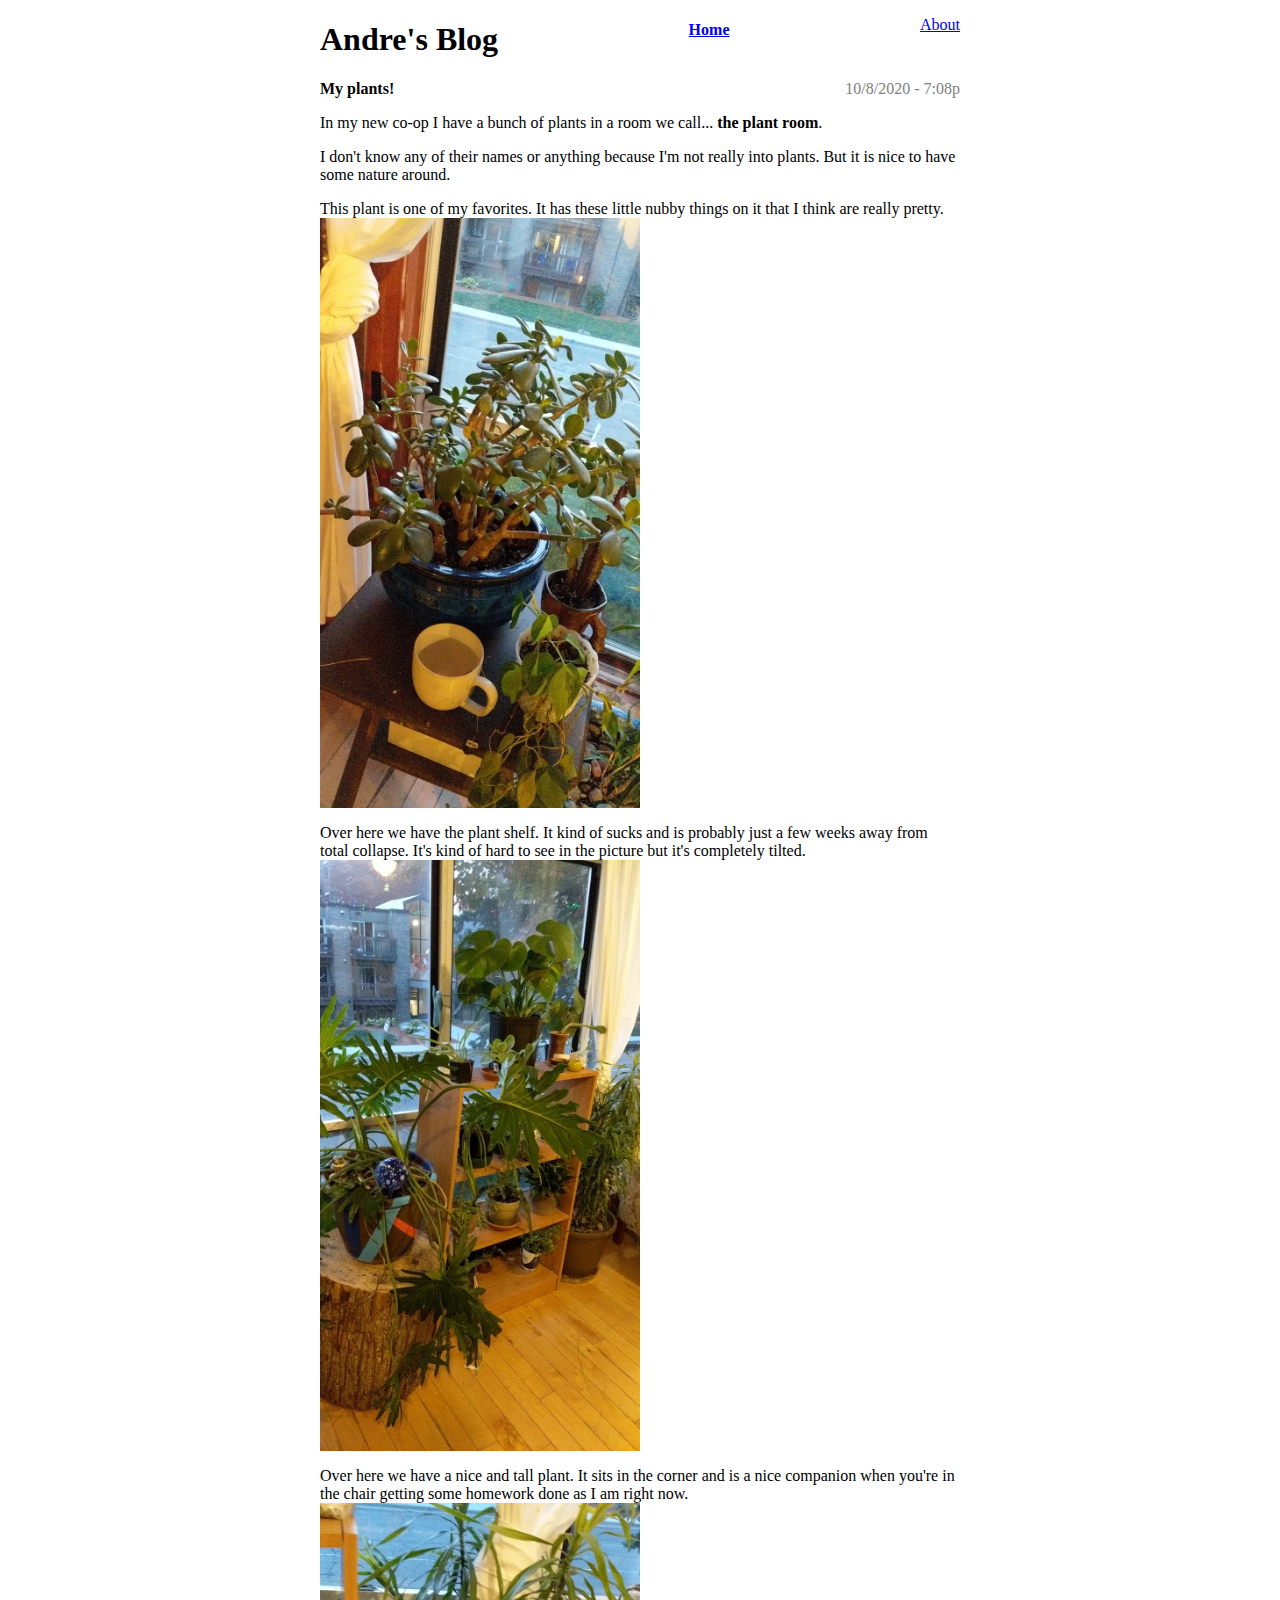
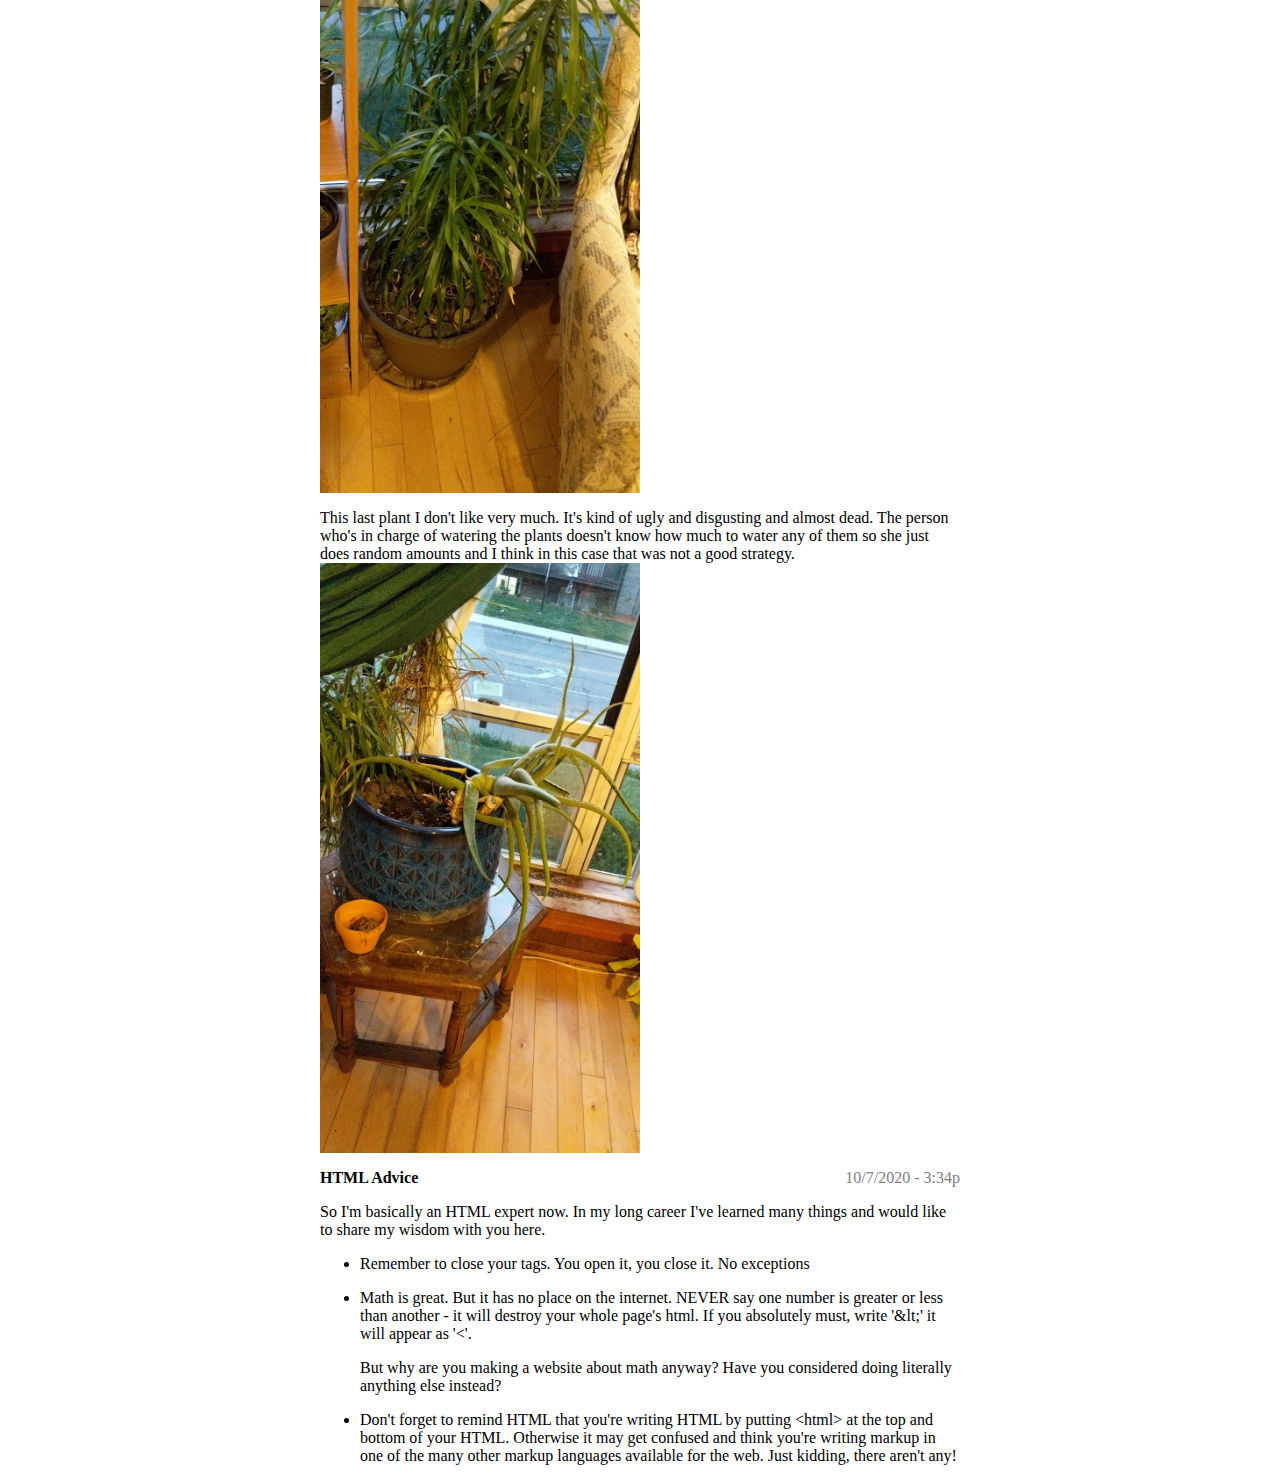
==== index.html @ 6a1ca29e "site" ====
<!DOCTYPE html>
<html lang="en">
  <head>
    <meta charset="UTF-8" />
    <meta name="viewport" content="width=device-width, initial-scale=1.0" />
    <link rel="stylesheet" href="/style.css" />
    <title>My Blog</title>
  </head>
  <body>
    <header>
      <h1>Andre's Blog</h1>
      <h4><a href="/">Home</a></h4>
      <p><a href="/about.html">About</a></p>
    </header>

    <div class="post">
      <div class="post-info">
        <div class="post-title">My plants!</div>
        <div class="post-publication-date">10/8/2020 - 7:08p</div>
      </div>
      <div class="post-body">
        <p>
          In my new co-op I have a bunch of plants in a room we call...
          <strong>the plant room</strong>.
        </p>
        <p>
          I don't know any of their names or anything because I'm not really
          into plants. But it is nice to have some nature around.
        </p>
        <p>
          This plant is one of my favorites. It has these little nubby things on
          it that I think are really pretty.
          <img src="/pictures/plant_room_1.jpg" alt="picture of plants" />
        </p>
        <p>
          Over here we have the plant shelf. It kind of sucks and is probably
          just a few weeks away from total collapse. It's kind of hard to see in
          the picture but it's completely tilted.
          <img src="/pictures/plant_room_2.jpg" alt="picture of plants" />
        </p>
        <p>
          Over here we have a nice and tall plant. It sits in the corner and is
          a nice companion when you're in the chair getting some homework done
          as I am right now.
          <img src="/pictures/plant_room_3.jpg" alt="picture of plants" />
        </p>
        <p>
          This last plant I don't like very much. It's kind of ugly and
          disgusting and almost dead. The person who's in charge of watering the
          plants doesn't know how much to water any of them so she just does
          random amounts and I think in this case that was not a good strategy.
          <img src="/pictures/plant_room_4.jpg" alt="picture of plants" />
        </p>
      </div>
    </div>

    <div class="post">
      <div class="post-info">
        <div class="post-title">HTML Advice</div>
        <div class="post-publication-date">10/7/2020 - 3:34p</div>
      </div>
      <div class="post-body">
        <p>
          So I'm basically an HTML expert now. In my long career I've learned
          many things and would like to share my wisdom with you here.
        </p>
        <ul>
          <li>
            <p>
              Remember to close your tags. You open it, you close it. No
              exceptions
            </p>
          </li>
          <li>
            <p>
              Math is great. But it has no place on the internet. NEVER say one
              number is greater or less than another - it will destroy your
              whole page's html. If you absolutely must, write '&amp;lt;' it
              will appear as '&lt;'.
            </p>
            <p>
              But why are you making a website about math anyway? Have you
              considered doing literally anything else instead?
            </p>
          </li>
          <li>
            <p>
              Don't forget to remind HTML that you're writing HTML by putting
              &lt;html&gt; at the top and bottom of your HTML. Otherwise it may
              get confused and think you're writing markup in one of the many
              other markup languages available for the web. Just kidding, there
              aren't any!
            </p>
          </li>
        </ul>
      </div>
    </div>
  </body>
</html>
---- style.css ----
body {
  max-width: 40em;
  margin: auto;
}

img {
  max-width: 50%;
  display: block;
}

header {
  display: flex;
  justify-content: space-between;
}

.post-info {
  display: flex;
  justify-content: space-between;
}

.post-title {
  font-weight: bold;
}

.post-publication-date {
  color: gray;
}
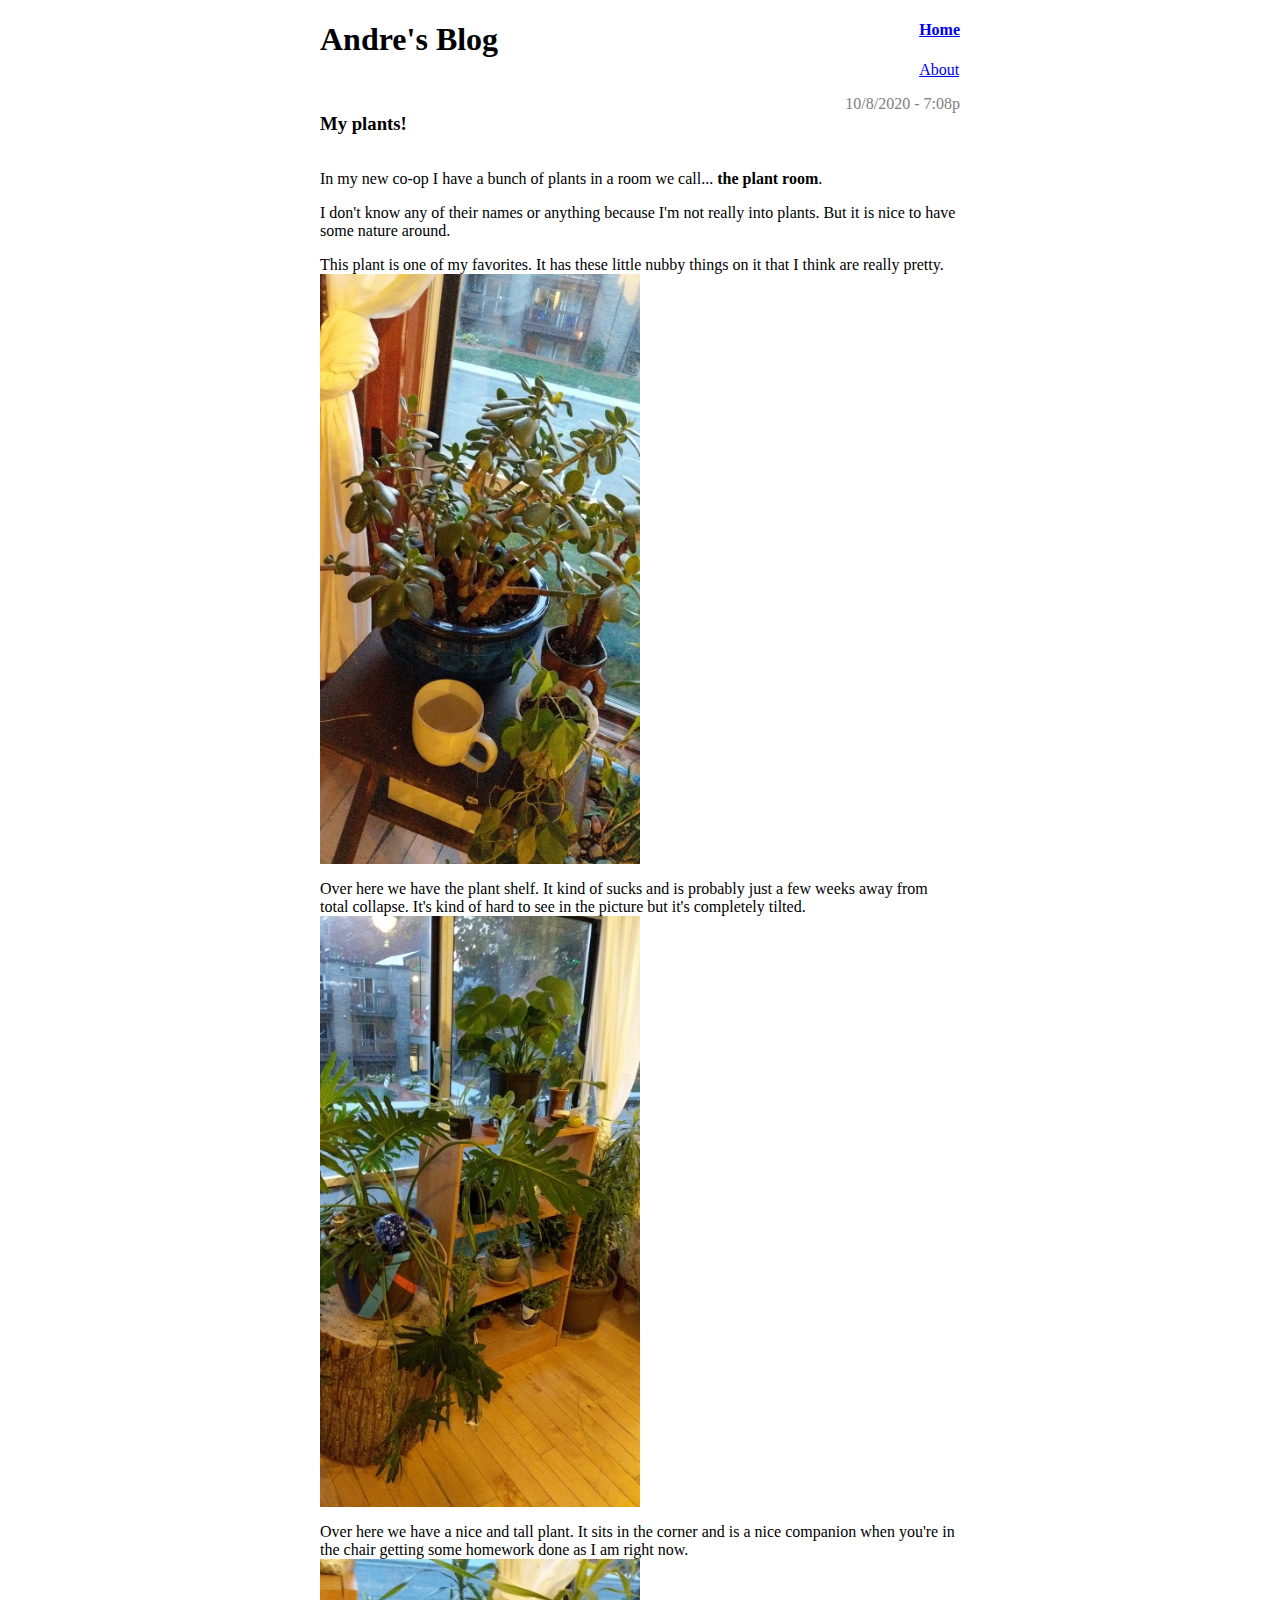
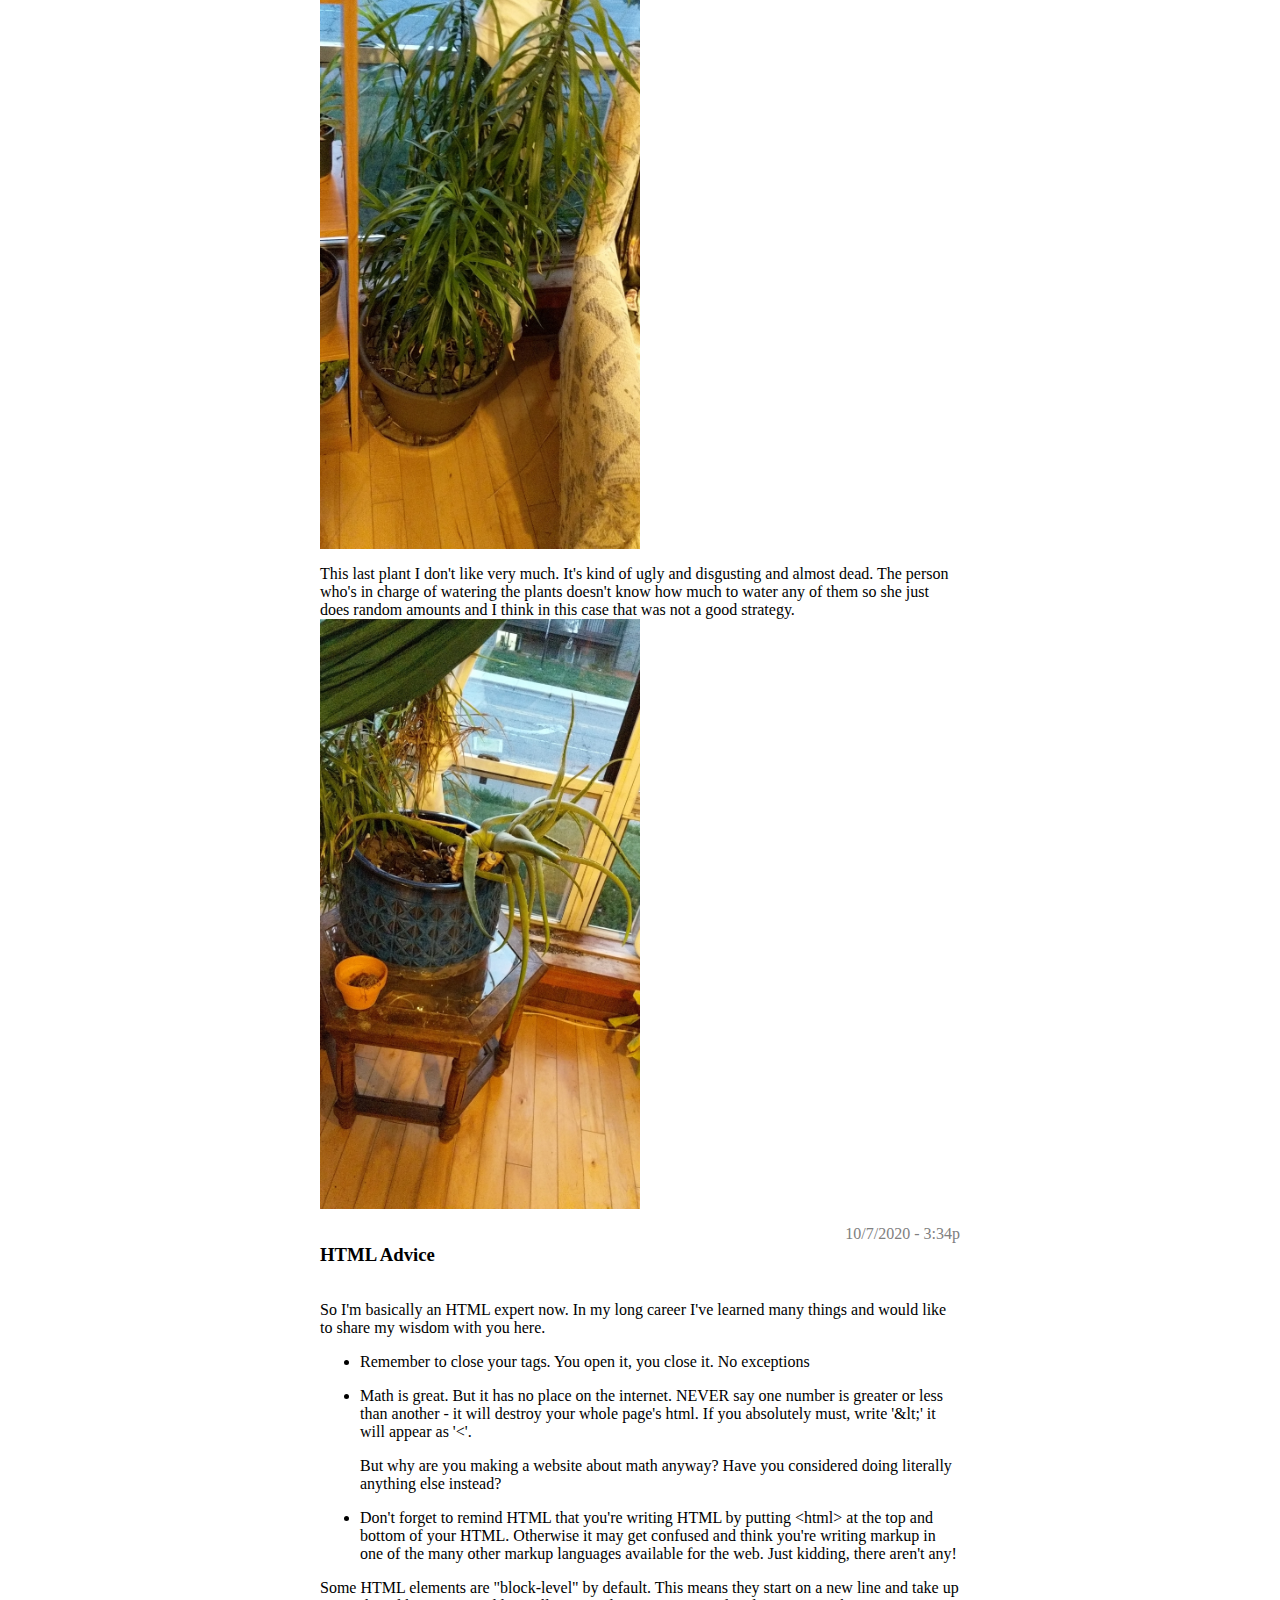
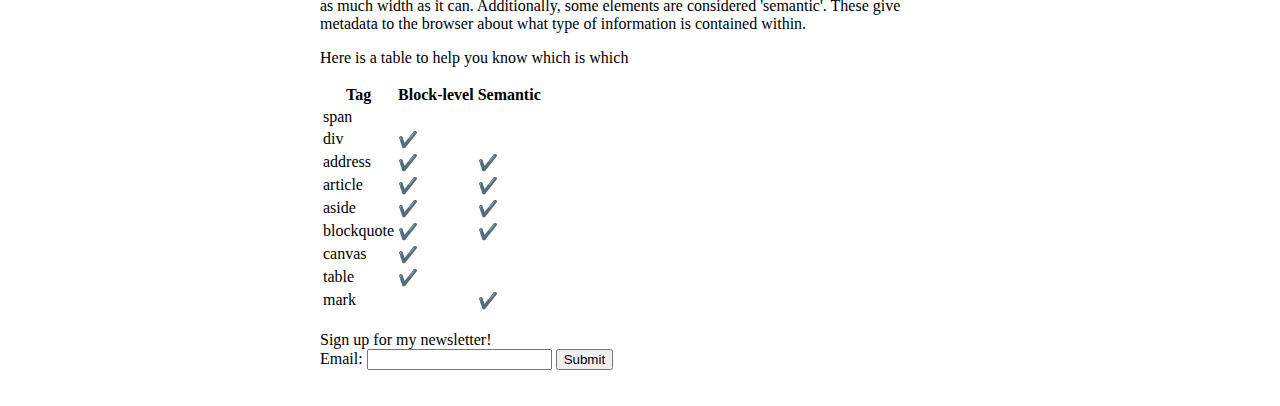
==== commit 6dec0499: "class" ====
--- a/index.html
+++ b/index.html
@@ -1,99 +1,174 @@
 <!DOCTYPE html>
 <html lang="en">
-  <head>
-    <meta charset="UTF-8" />
-    <meta name="viewport" content="width=device-width, initial-scale=1.0" />
-    <link rel="stylesheet" href="/style.css" />
-    <title>My Blog</title>
-  </head>
-  <body>
-    <header>
-      <h1>Andre's Blog</h1>
+
+<head>
+  <meta charset="UTF-8" />
+  <meta name="viewport" content="width=device-width, initial-scale=1.0" />
+  <link rel="stylesheet" href="/style.css" />
+  <title>My Blog</title>
+</head>
+
+<body>
+  <header>
+    <h1>Andre's Blog</h1>
+    <nav>
       <h4><a href="/">Home</a></h4>
       <p><a href="/about.html">About</a></p>
-    </header>
+    </nav>
+  </header>
 
-    <div class="post">
+  <div class="post">
+    <article class="post-body">
       <div class="post-info">
-        <div class="post-title">My plants!</div>
+        <h3 class="post-title">My plants!</h3>
         <div class="post-publication-date">10/8/2020 - 7:08p</div>
       </div>
-      <div class="post-body">
-        <p>
-          In my new co-op I have a bunch of plants in a room we call...
-          <strong>the plant room</strong>.
-        </p>
-        <p>
-          I don't know any of their names or anything because I'm not really
-          into plants. But it is nice to have some nature around.
-        </p>
-        <p>
-          This plant is one of my favorites. It has these little nubby things on
-          it that I think are really pretty.
-          <img src="/pictures/plant_room_1.jpg" alt="picture of plants" />
-        </p>
-        <p>
-          Over here we have the plant shelf. It kind of sucks and is probably
-          just a few weeks away from total collapse. It's kind of hard to see in
-          the picture but it's completely tilted.
-          <img src="/pictures/plant_room_2.jpg" alt="picture of plants" />
-        </p>
-        <p>
-          Over here we have a nice and tall plant. It sits in the corner and is
-          a nice companion when you're in the chair getting some homework done
-          as I am right now.
-          <img src="/pictures/plant_room_3.jpg" alt="picture of plants" />
-        </p>
-        <p>
-          This last plant I don't like very much. It's kind of ugly and
-          disgusting and almost dead. The person who's in charge of watering the
-          plants doesn't know how much to water any of them so she just does
-          random amounts and I think in this case that was not a good strategy.
-          <img src="/pictures/plant_room_4.jpg" alt="picture of plants" />
-        </p>
-      </div>
-    </div>
+      <p>
+        In my new co-op I have a bunch of plants in a room we call...
+        <strong>the plant room</strong>.
+      </p>
+      <p>
+        I don't know any of their names or anything because I'm not really
+        into plants. But it is nice to have some nature around.
+      </p>
+      <p>
+        This plant is one of my favorites. It has these little nubby things on
+        it that I think are really pretty.
+        <img src="/pictures/plant_room_1.jpg" alt="picture of plants" />
+      </p>
+      <p>
+        Over here we have the plant shelf. It kind of sucks and is probably
+        just a few weeks away from total collapse. It's kind of hard to see in
+        the picture but it's completely tilted.
+        <img src="/pictures/plant_room_2.jpg" alt="picture of plants" />
+      </p>
+      <p>
+        Over here we have a nice and tall plant. It sits in the corner and is
+        a nice companion when you're in the chair getting some homework done
+        as I am right now.
+        <img src="/pictures/plant_room_3.jpg" alt="picture of plants" />
+      </p>
+      <p>
+        This last plant I don't like very much. It's kind of ugly and
+        disgusting and almost dead. The person who's in charge of watering the
+        plants doesn't know how much to water any of them so she just does
+        random amounts and I think in this case that was not a good strategy.
+        <img src="/pictures/plant_room_4.jpg" alt="picture of plants" />
+      </p>
+    </article>
+  </div>
 
-    <div class="post">
+  <div class="post">
+    <article class="post-body">
       <div class="post-info">
-        <div class="post-title">HTML Advice</div>
+        <h3 class="post-title">HTML Advice</h3>
         <div class="post-publication-date">10/7/2020 - 3:34p</div>
       </div>
-      <div class="post-body">
-        <p>
-          So I'm basically an HTML expert now. In my long career I've learned
-          many things and would like to share my wisdom with you here.
-        </p>
-        <ul>
-          <li>
-            <p>
-              Remember to close your tags. You open it, you close it. No
-              exceptions
-            </p>
-          </li>
-          <li>
-            <p>
-              Math is great. But it has no place on the internet. NEVER say one
-              number is greater or less than another - it will destroy your
-              whole page's html. If you absolutely must, write '&amp;lt;' it
-              will appear as '&lt;'.
-            </p>
-            <p>
-              But why are you making a website about math anyway? Have you
-              considered doing literally anything else instead?
-            </p>
-          </li>
-          <li>
-            <p>
-              Don't forget to remind HTML that you're writing HTML by putting
-              &lt;html&gt; at the top and bottom of your HTML. Otherwise it may
-              get confused and think you're writing markup in one of the many
-              other markup languages available for the web. Just kidding, there
-              aren't any!
-            </p>
-          </li>
-        </ul>
-      </div>
-    </div>
-  </body>
-</html>
+      <p>
+        So I'm basically an HTML expert now. In my long career I've learned
+        many things and would like to share my wisdom with you here.
+      </p>
+      <ul>
+        <li>
+          <p>
+            Remember to close your tags. You open it, you close it. No
+            exceptions
+          </p>
+        </li>
+        <li>
+          <p>
+            Math is great. But it has no place on the internet. NEVER say one
+            number is greater or less than another - it will destroy your
+            whole page's html. If you absolutely must, write '&amp;lt;' it
+            will appear as '&lt;'.
+          </p>
+          <p>
+            But why are you making a website about math anyway? Have you
+            considered doing literally anything else instead?
+          </p>
+        </li>
+        <li>
+          <p>
+            Don't forget to remind HTML that you're writing HTML by putting
+            &lt;html&gt; at the top and bottom of your HTML. Otherwise it may
+            get confused and think you're writing markup in one of the many
+            other markup languages available for the web. Just kidding, there
+            aren't any!
+          </p>
+        </li>
+      </ul>
+
+      <p>Some HTML elements are "block-level" by default. This means they start on a new line and take up as much width
+        as it can. Additionally, some elements are considered 'semantic'. These
+        give metadata to the browser about what type of information is contained within.</p>
+
+      <p>Here is a table to help you know which is which</p>
+      <table>
+        <tr>
+          <th>Tag</th>
+          <th>Block-level</th>
+          <th>Semantic</th>
+        </tr>
+        <tr>
+          <td>span</td>
+          <td></td>
+          <td></td>
+        </tr>
+        <tr>
+          <td>div</td>
+          <td>✔️</td>
+          <td></td>
+        </tr>
+        <tr>
+          <td>address</td>
+          <td>✔️</td>
+          <td>✔️</td>
+        </tr>
+        <tr>
+          <td>article</td>
+          <td>✔️</td>
+          <td>✔️</td>
+        </tr>
+        <tr>
+          <td>aside</td>
+          <td>✔️</td>
+          <td>✔️</td>
+        </tr>
+        <tr>
+          <td>blockquote</td>
+          <td>✔️</td>
+          <td>✔️</td>
+        </tr>
+        <tr>
+          <td>canvas</td>
+          <td>✔️</td>
+          <td></td>
+        </tr>
+        <tr>
+          <td>table</td>
+          <td>✔️</td>
+          <td></td>
+        </tr>
+        <tr>
+          <td>mark</td>
+          <td></td>
+          <td>✔️</td>
+        </tr>
+      </table>
+    </article>
+  </div>
+
+  <br />
+  <div id="signup-form">
+    <div>Sign up for my newsletter!</div>
+    <form>
+      <label for="emailaddr">Email:</label>
+      <input type="text" id="emailaddr" name="emailaddr">
+      <input type="submit">
+    </form>
+  </div>
+  <br />
+  <br />
+</body>
+
+</html>--- a/style.css
+++ b/style.css
@@ -1,5 +1,5 @@
 body {
-  max-width: 40em;
+  width: 40em;
   margin: auto;
 }
 
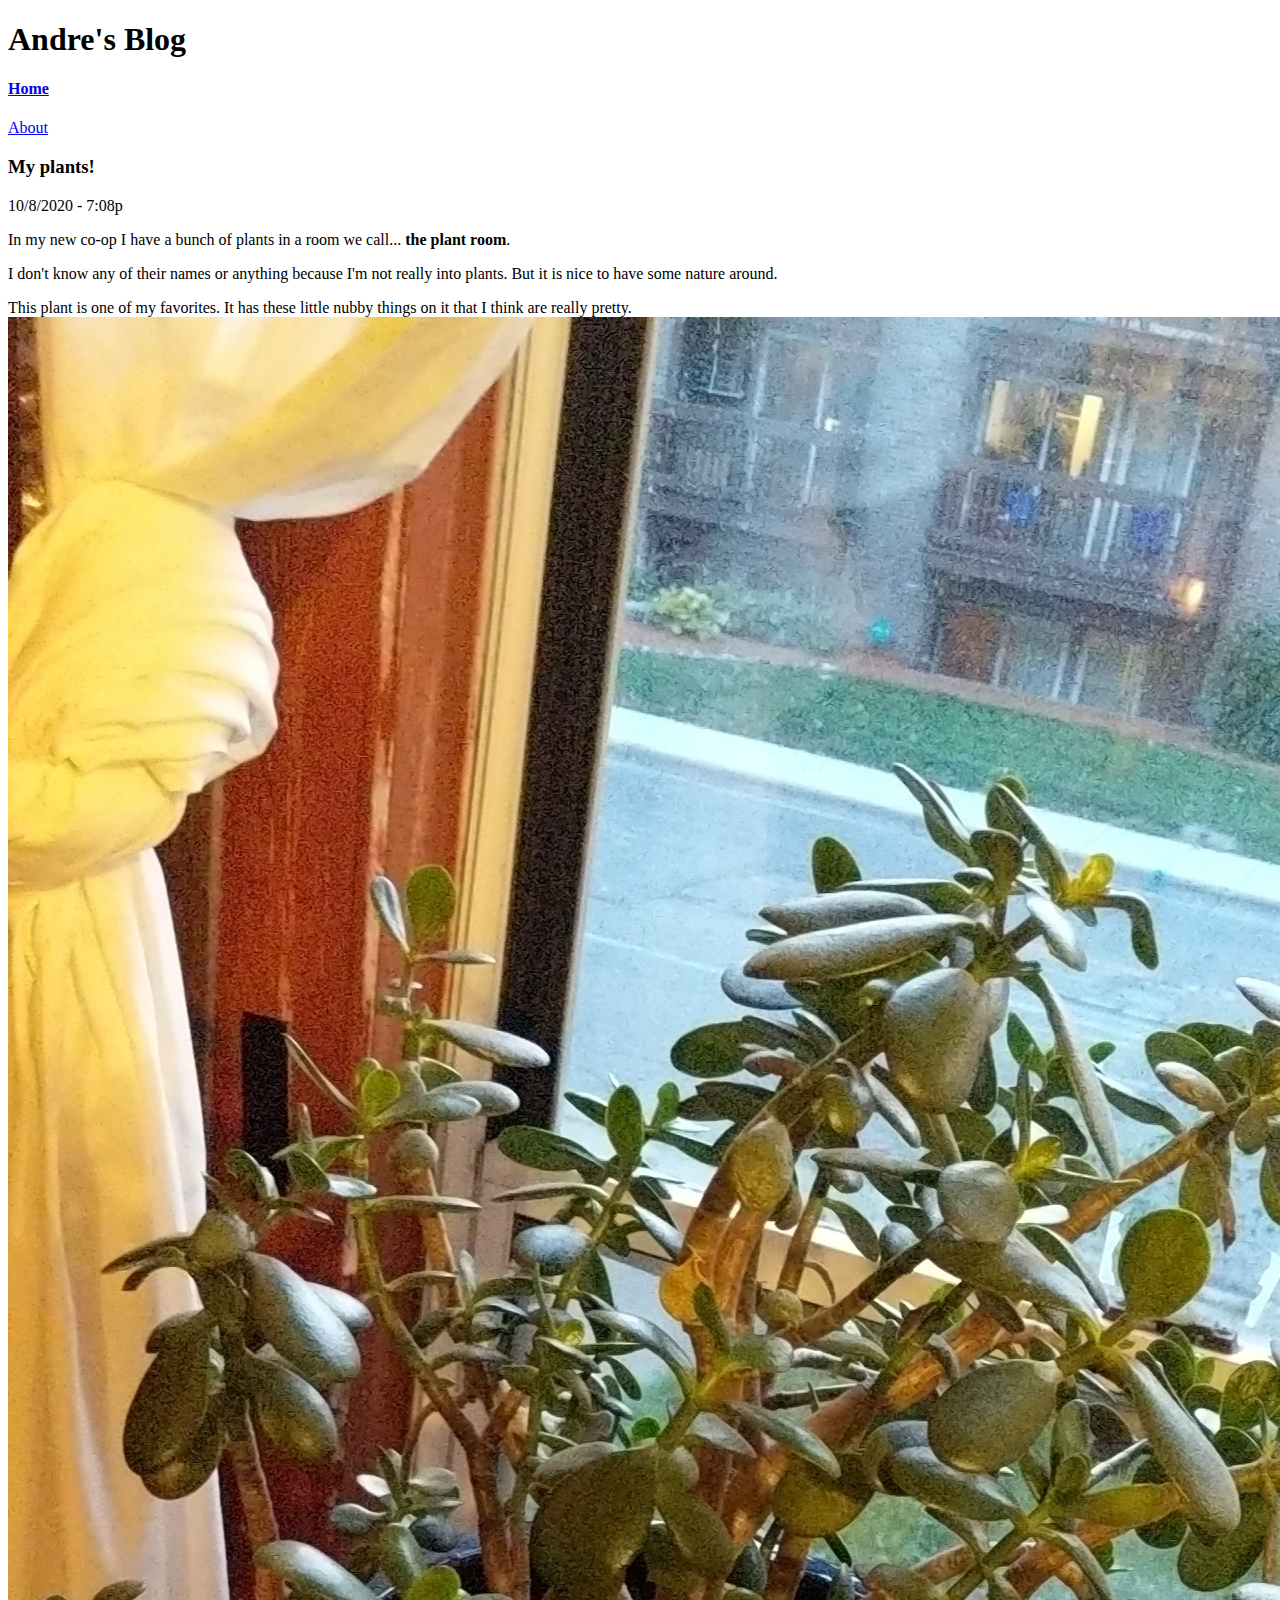
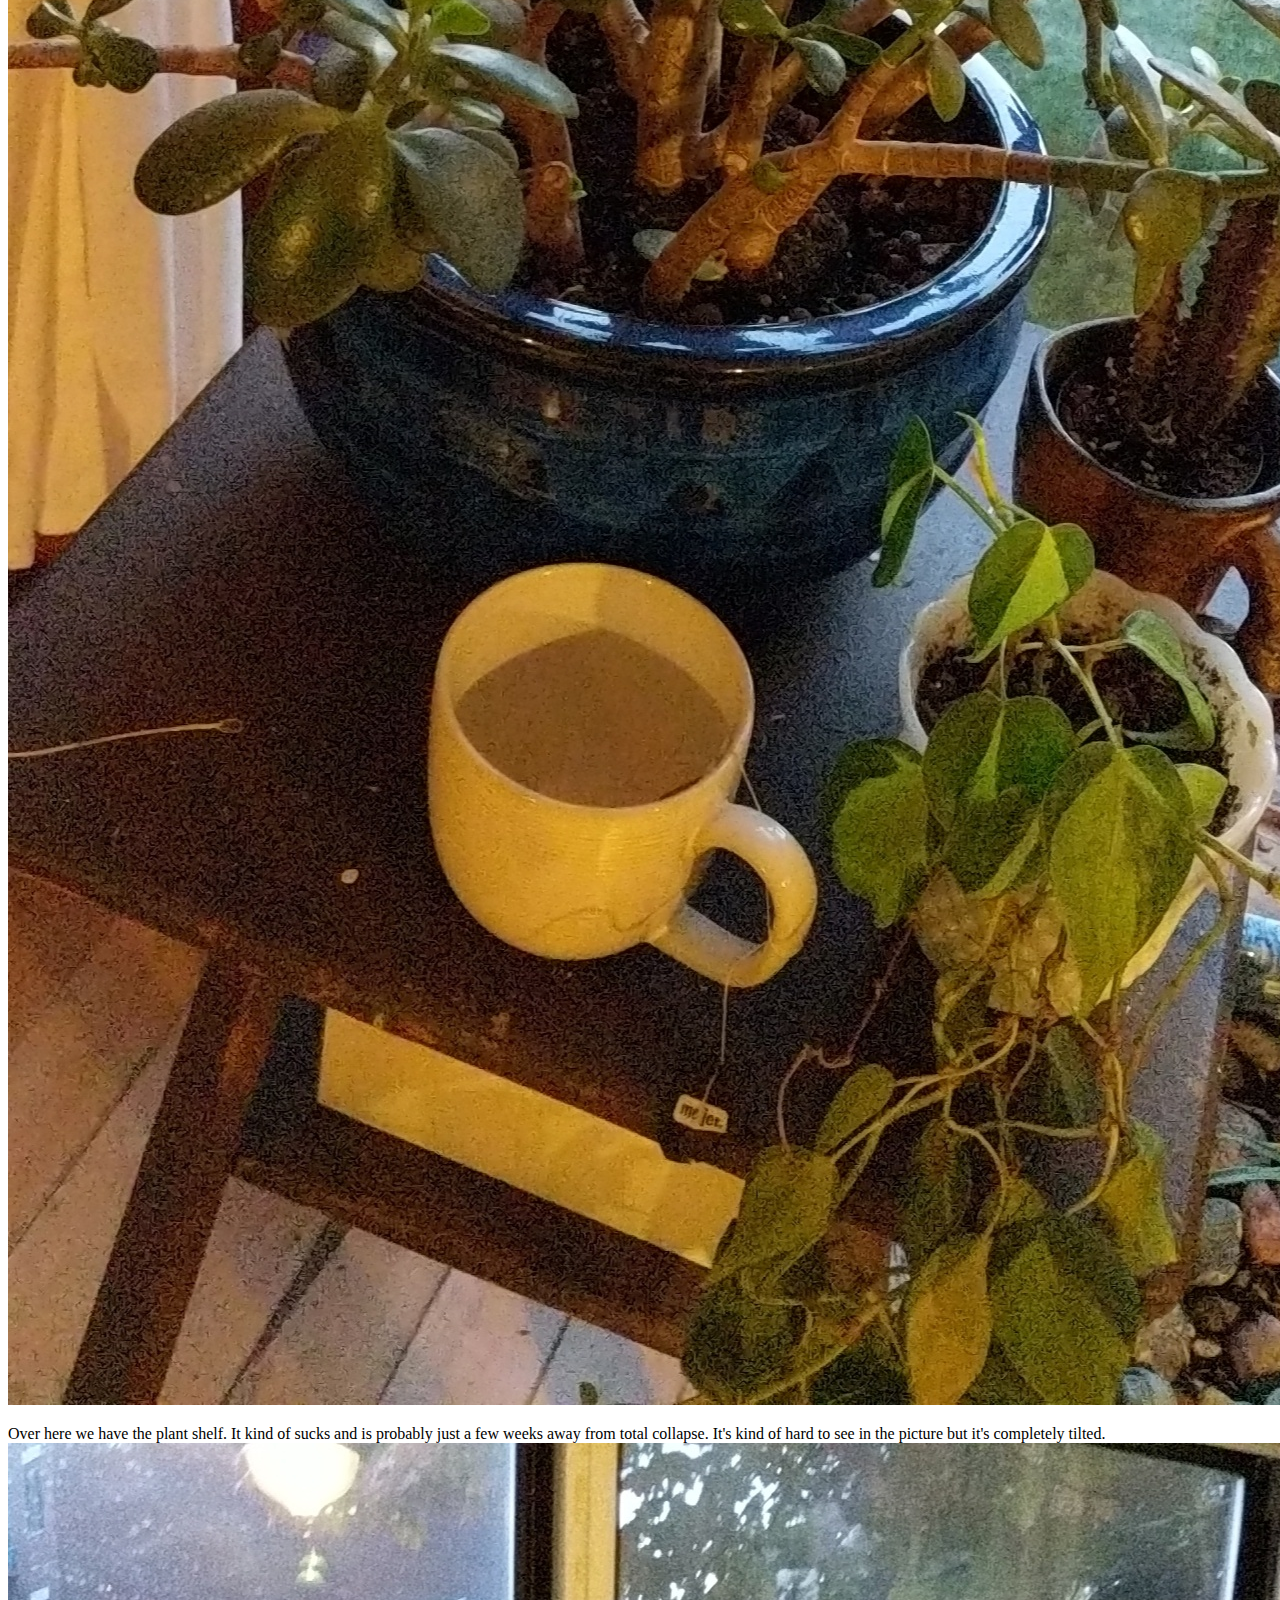
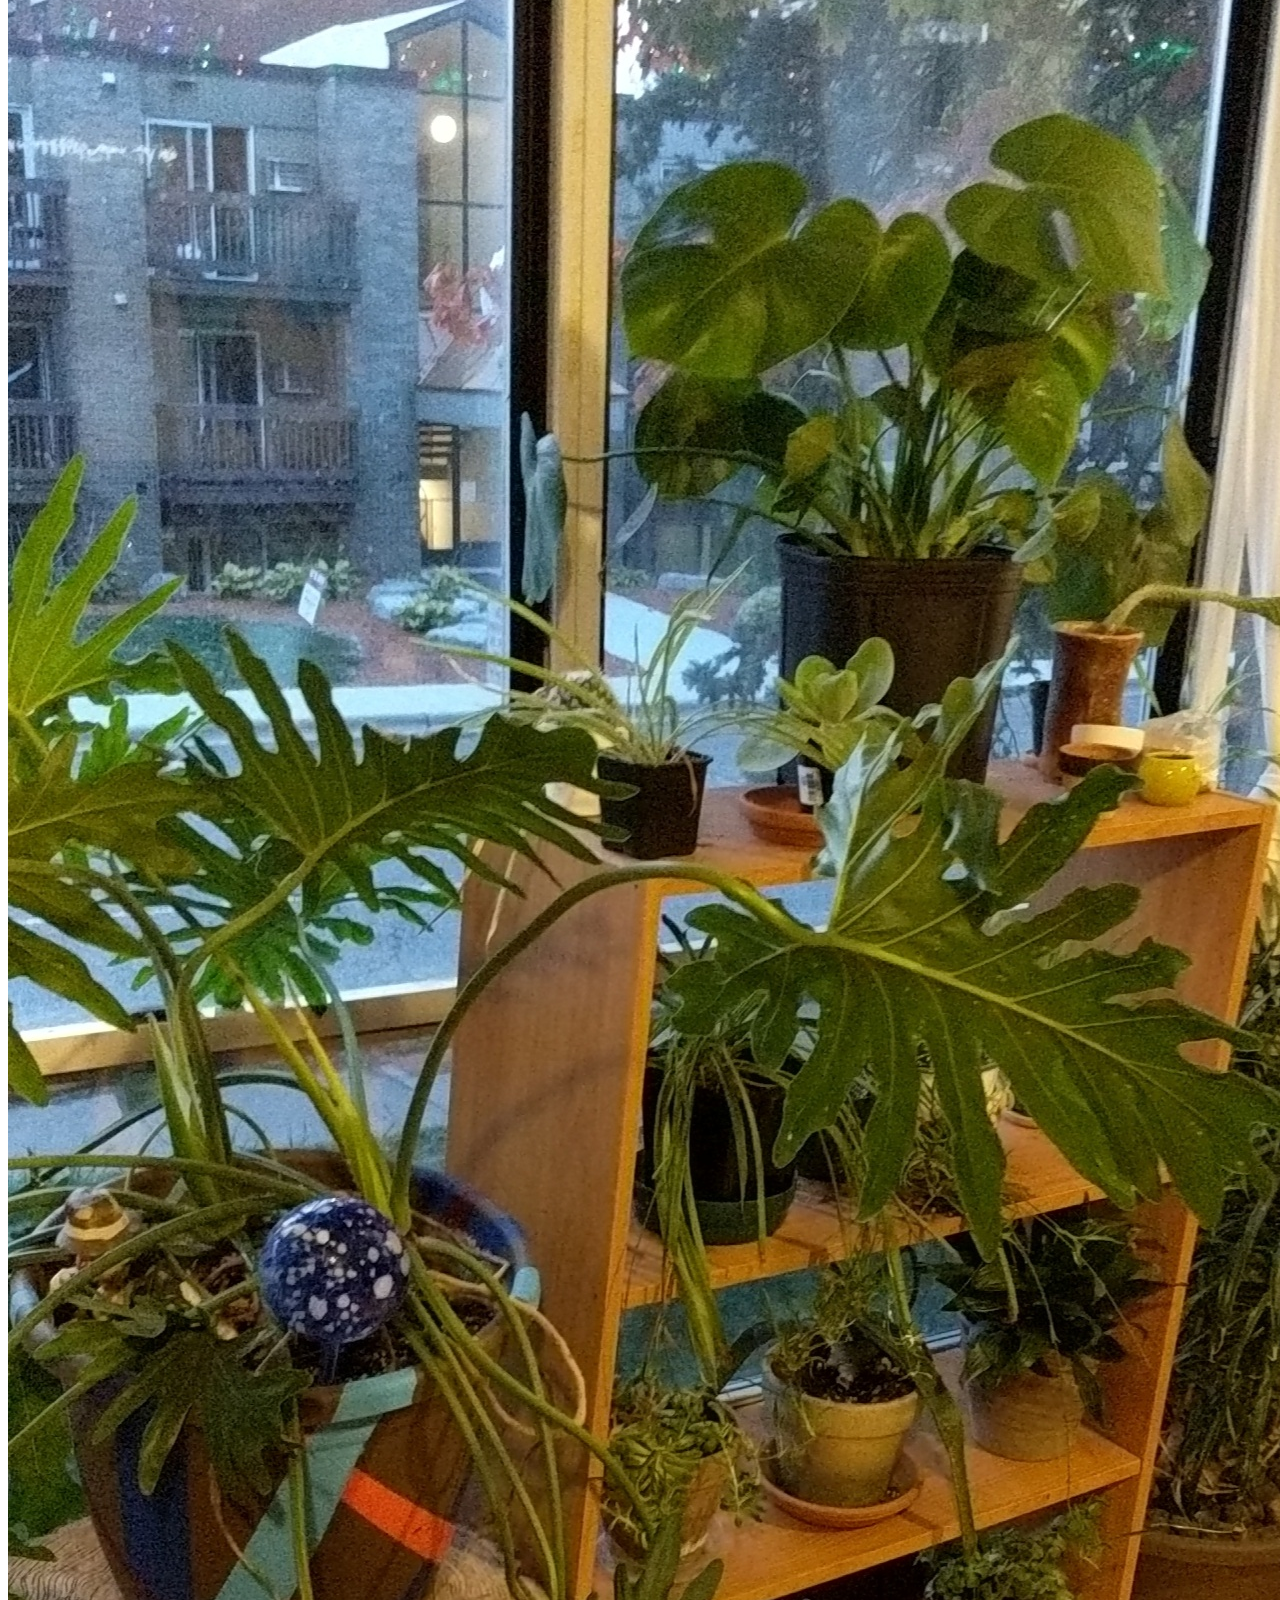
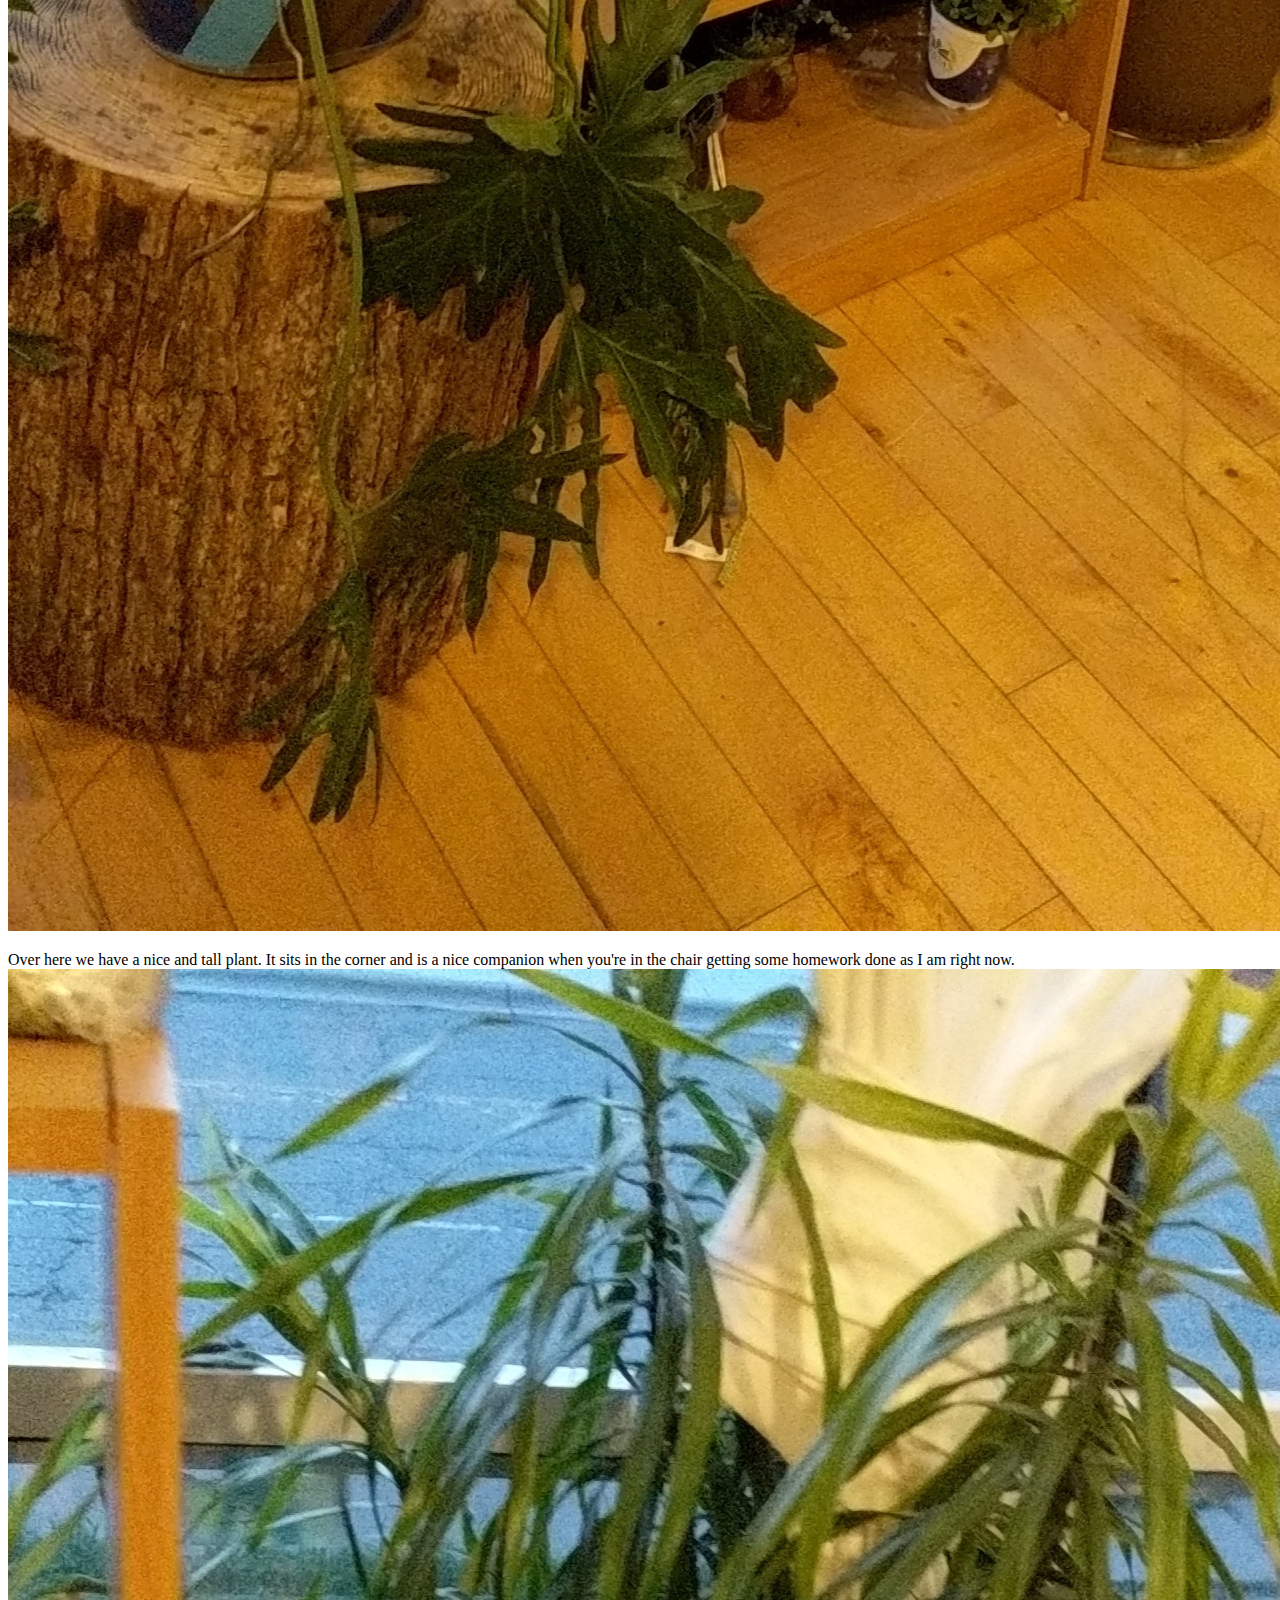
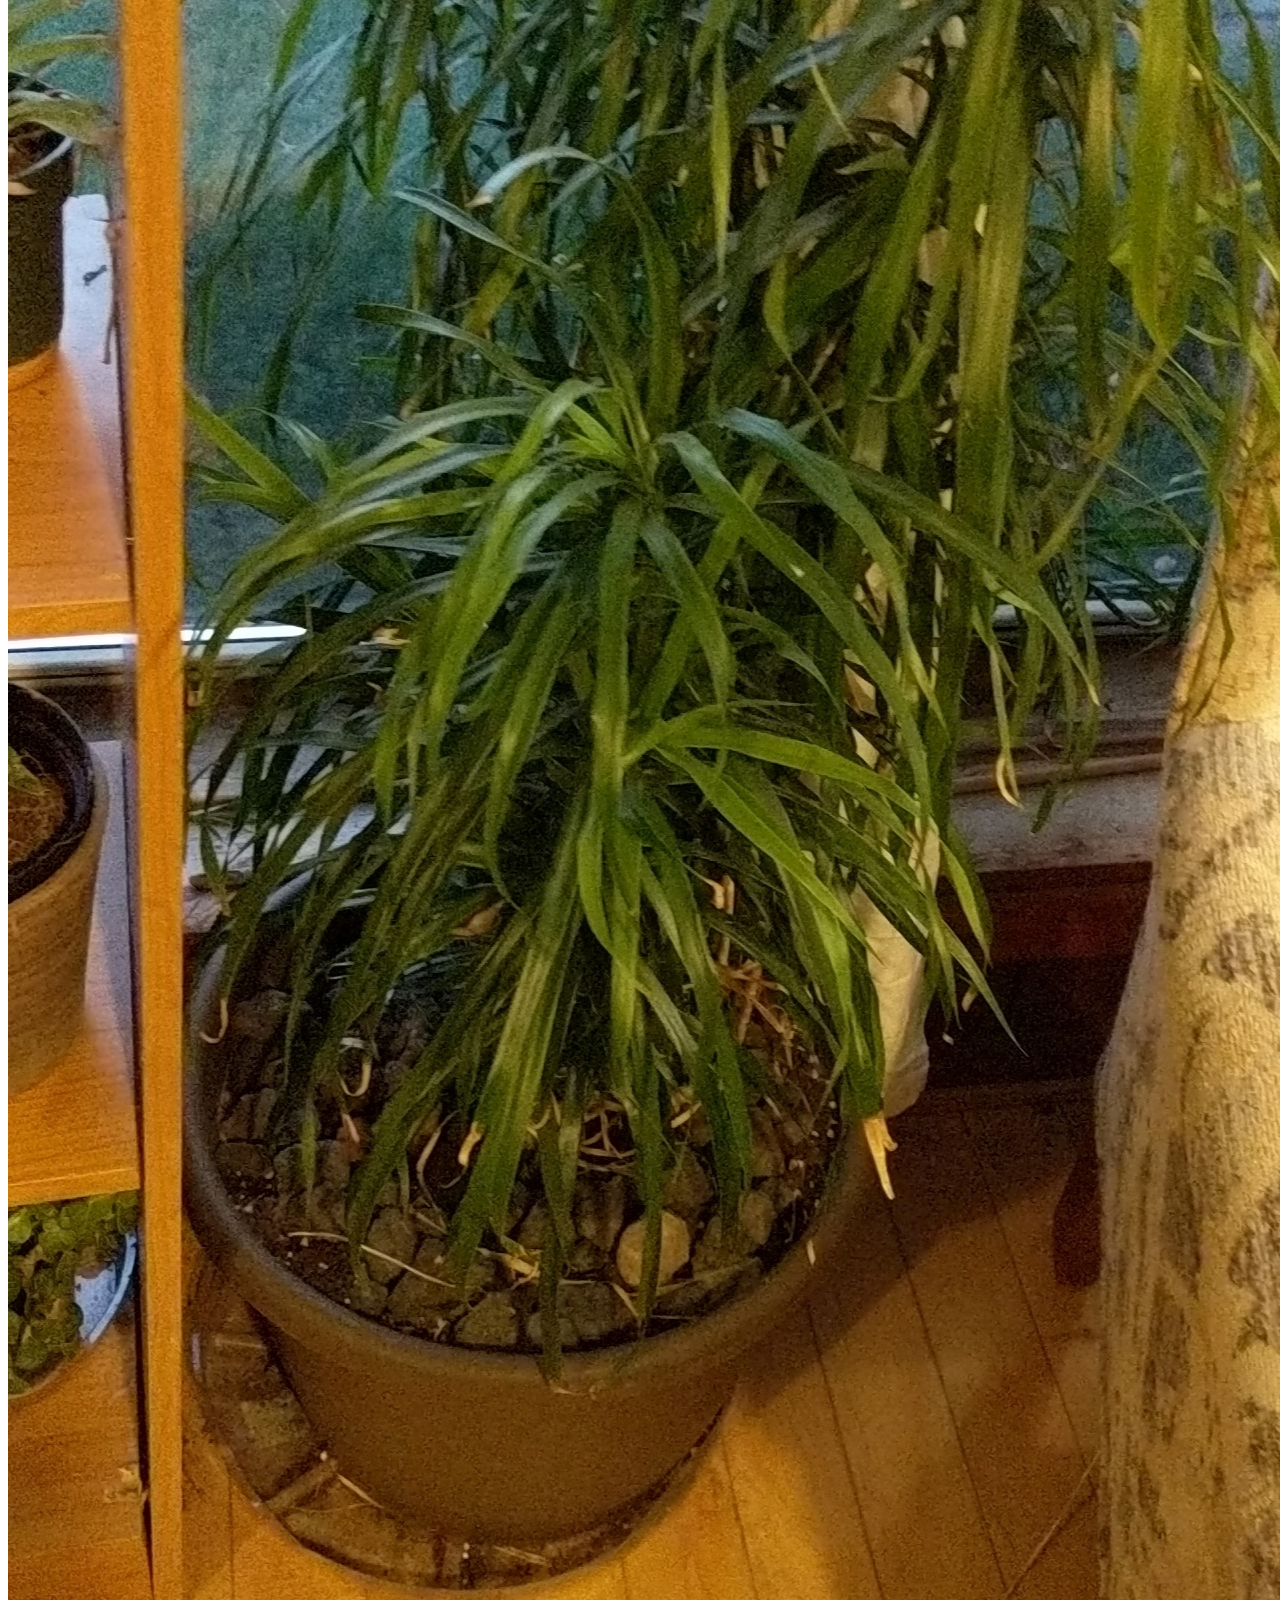
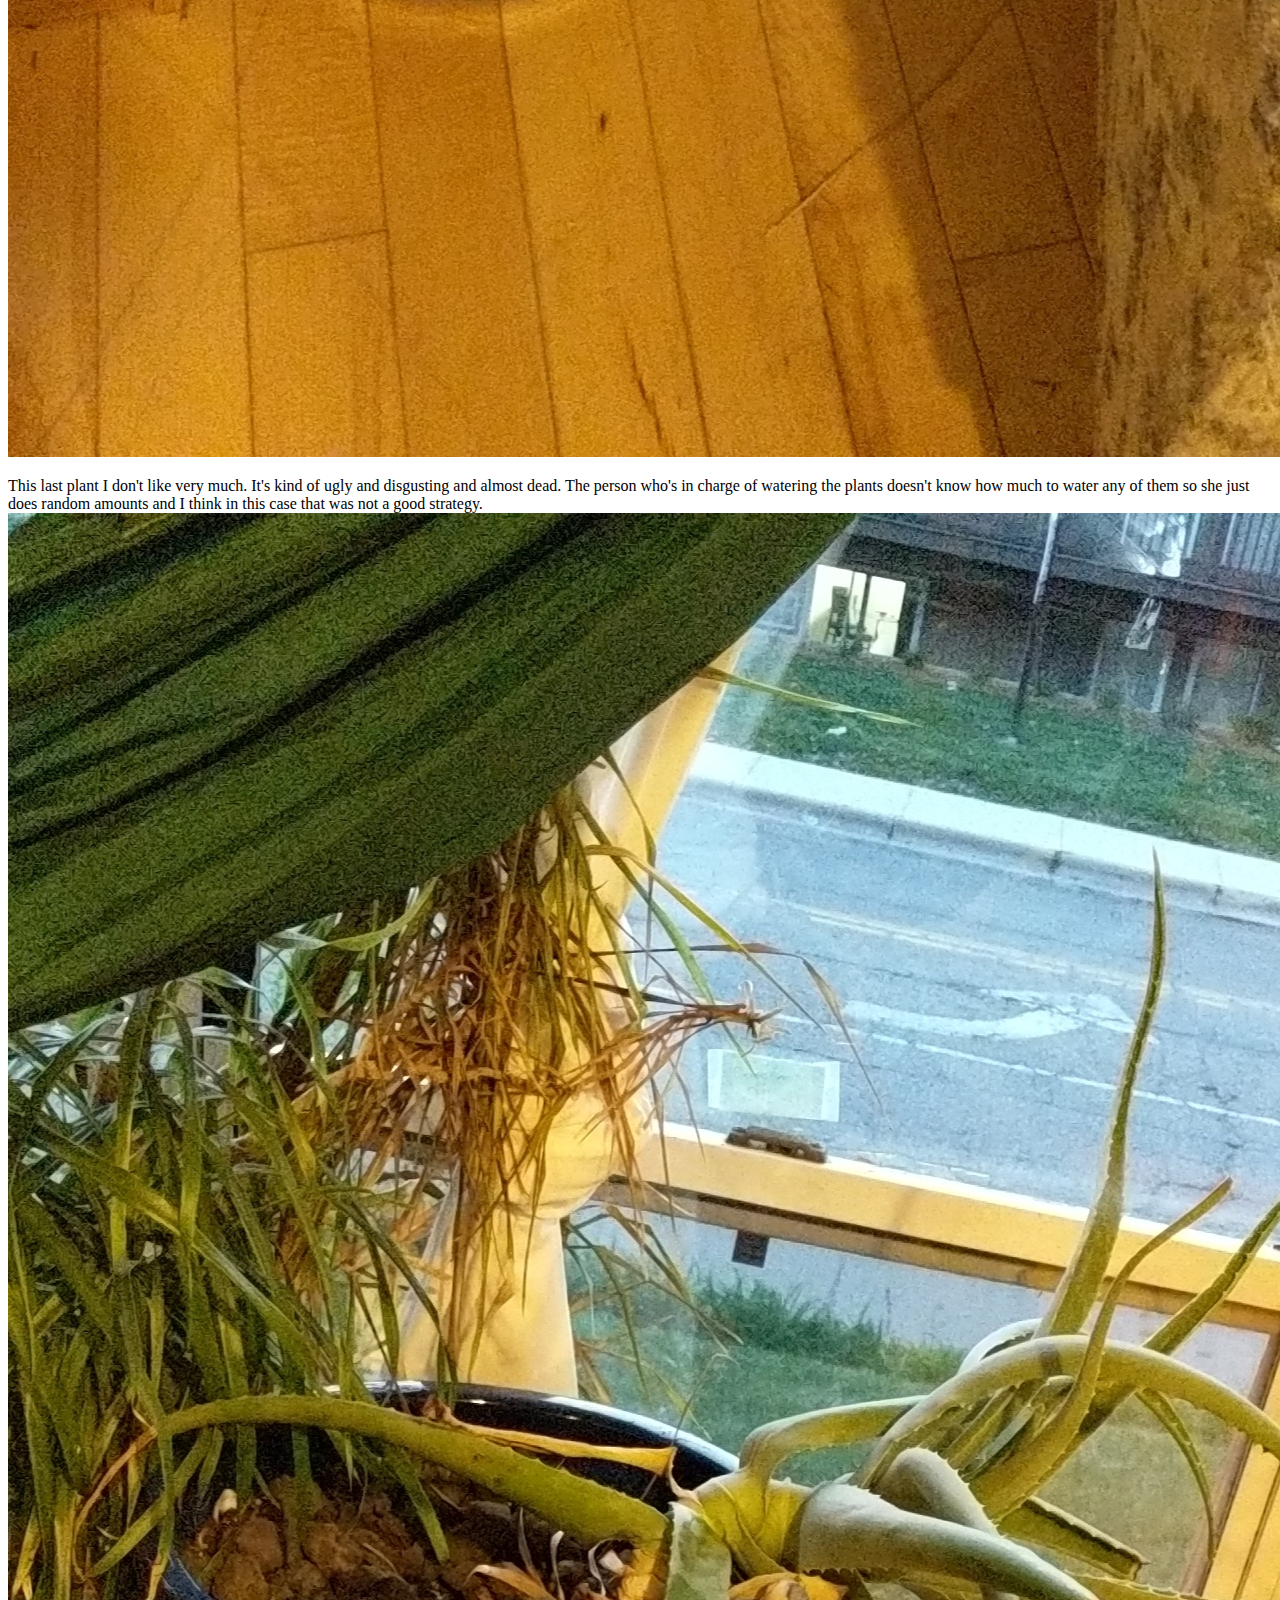
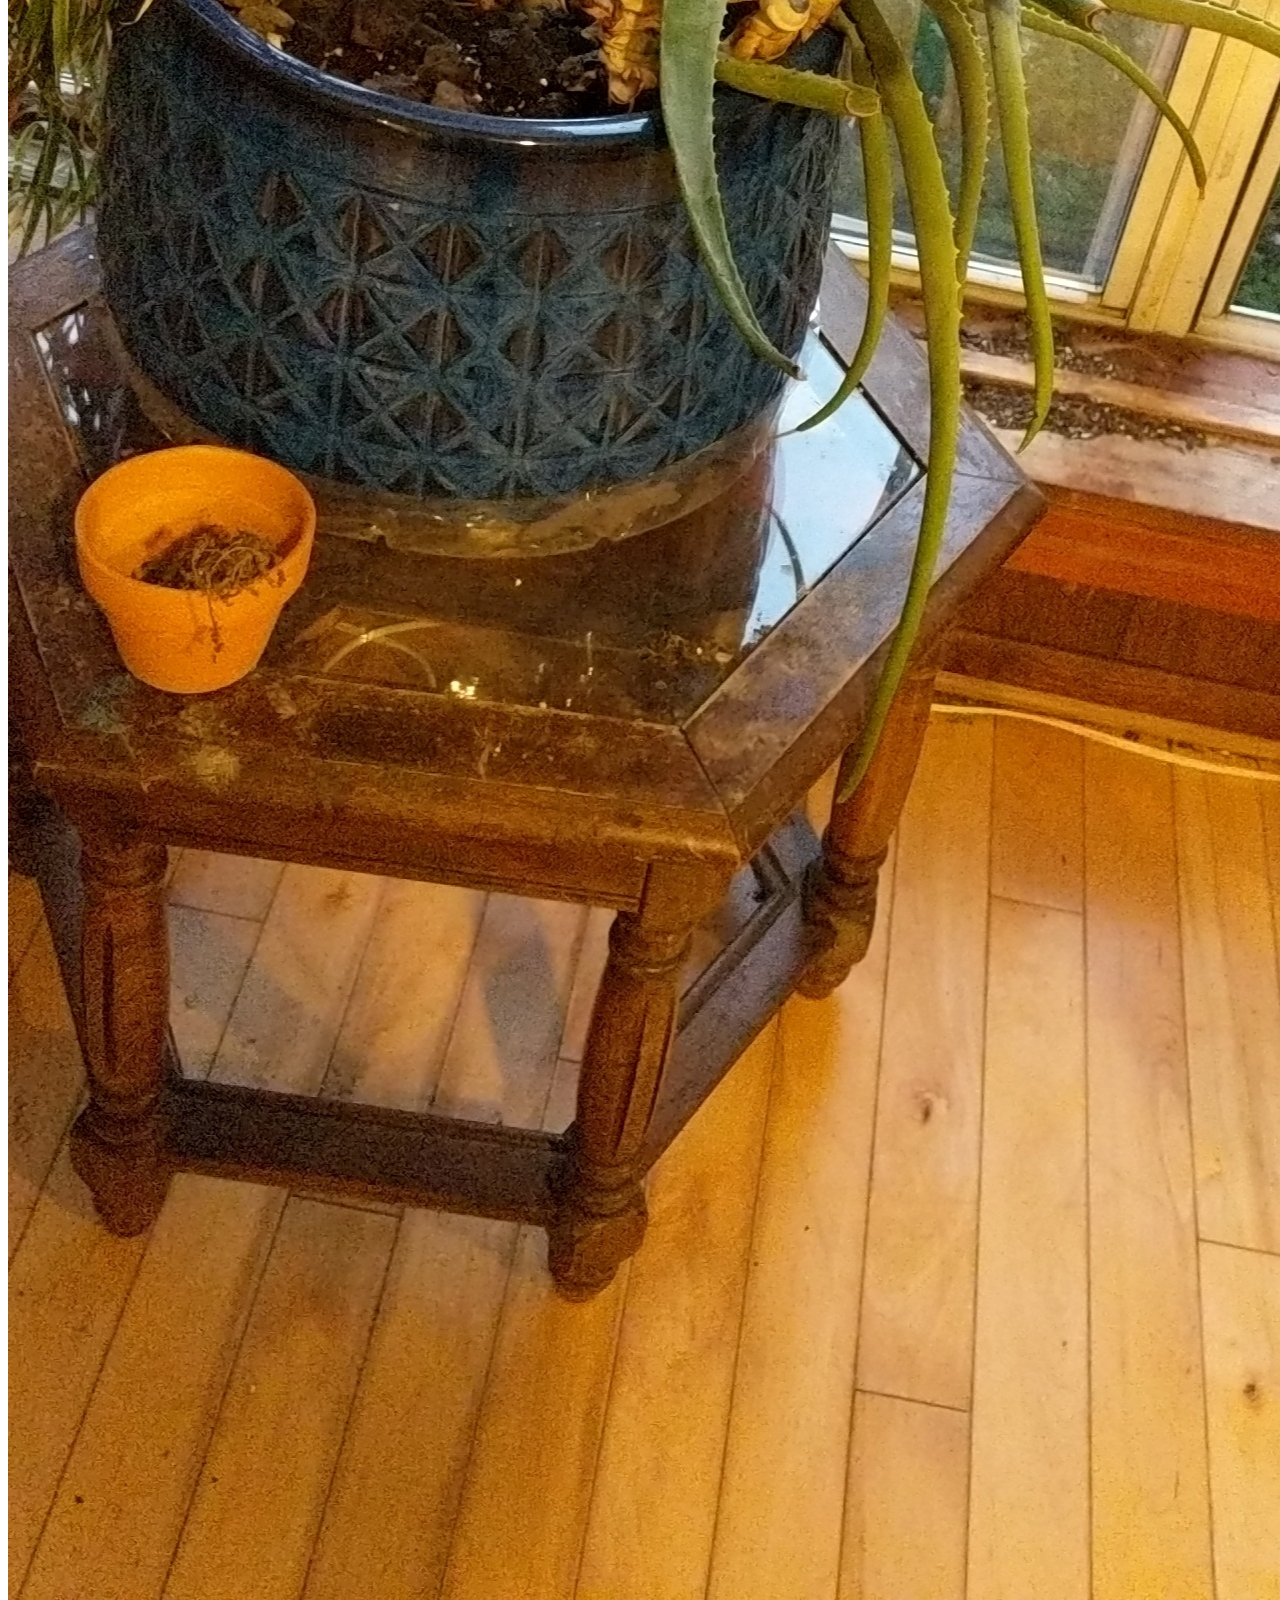
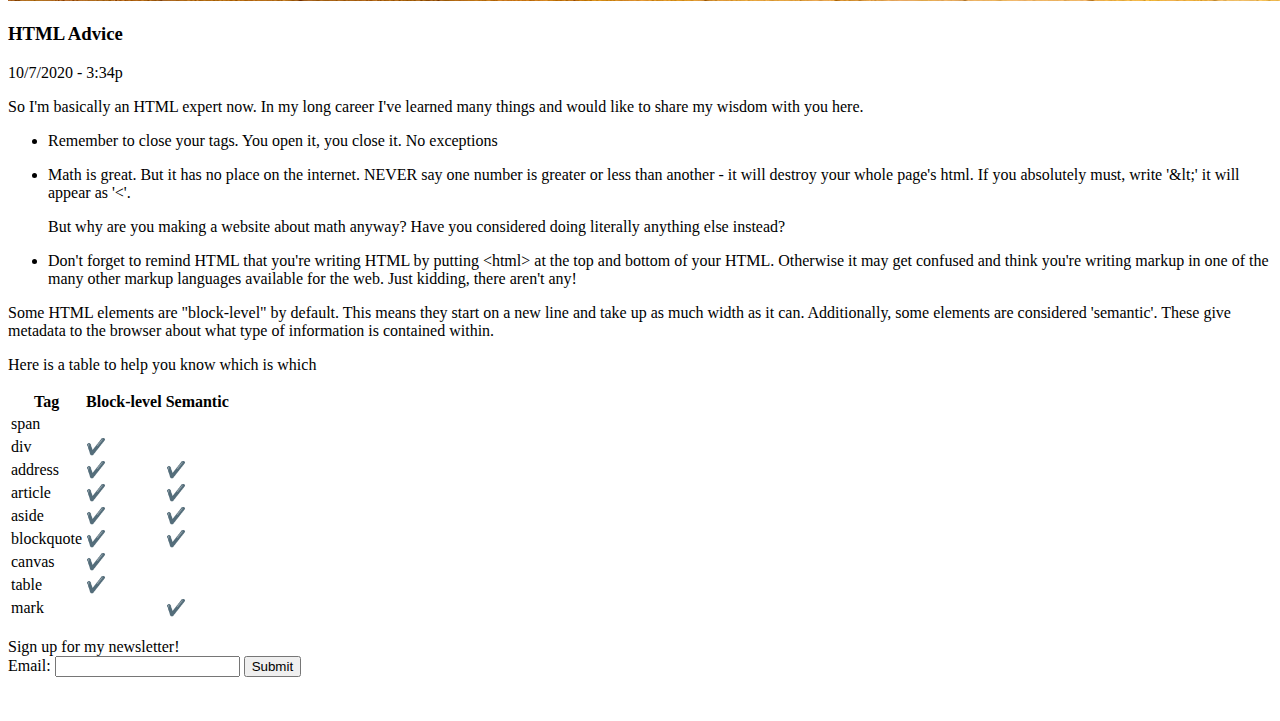
==== commit caede6a5: "removed css to satisfy teacher" ====
--- a/index.html
+++ b/index.html
@@ -4,7 +4,7 @@
 <head>
   <meta charset="UTF-8" />
   <meta name="viewport" content="width=device-width, initial-scale=1.0" />
-  <link rel="stylesheet" href="/style.css" />
+  <!-- <link rel="stylesheet" href="/style.css" /> -->
   <title>My Blog</title>
 </head>
 
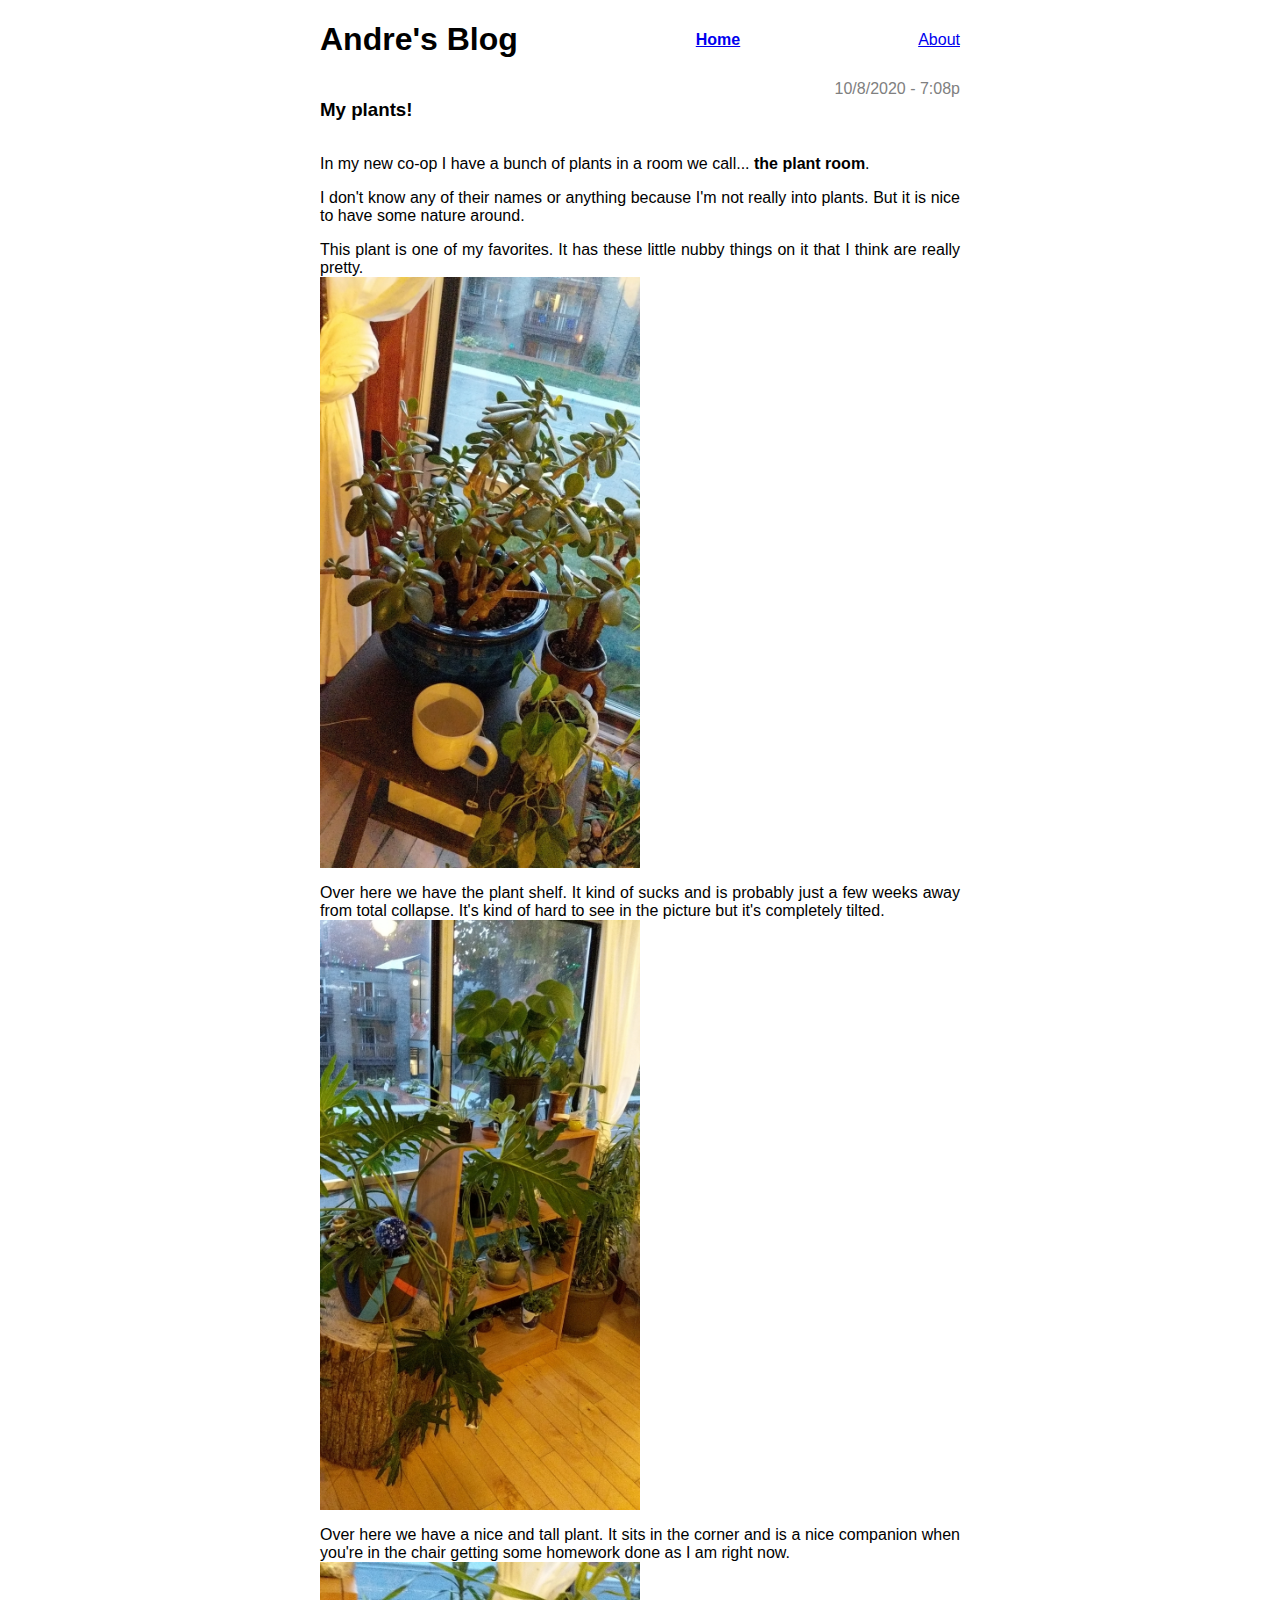
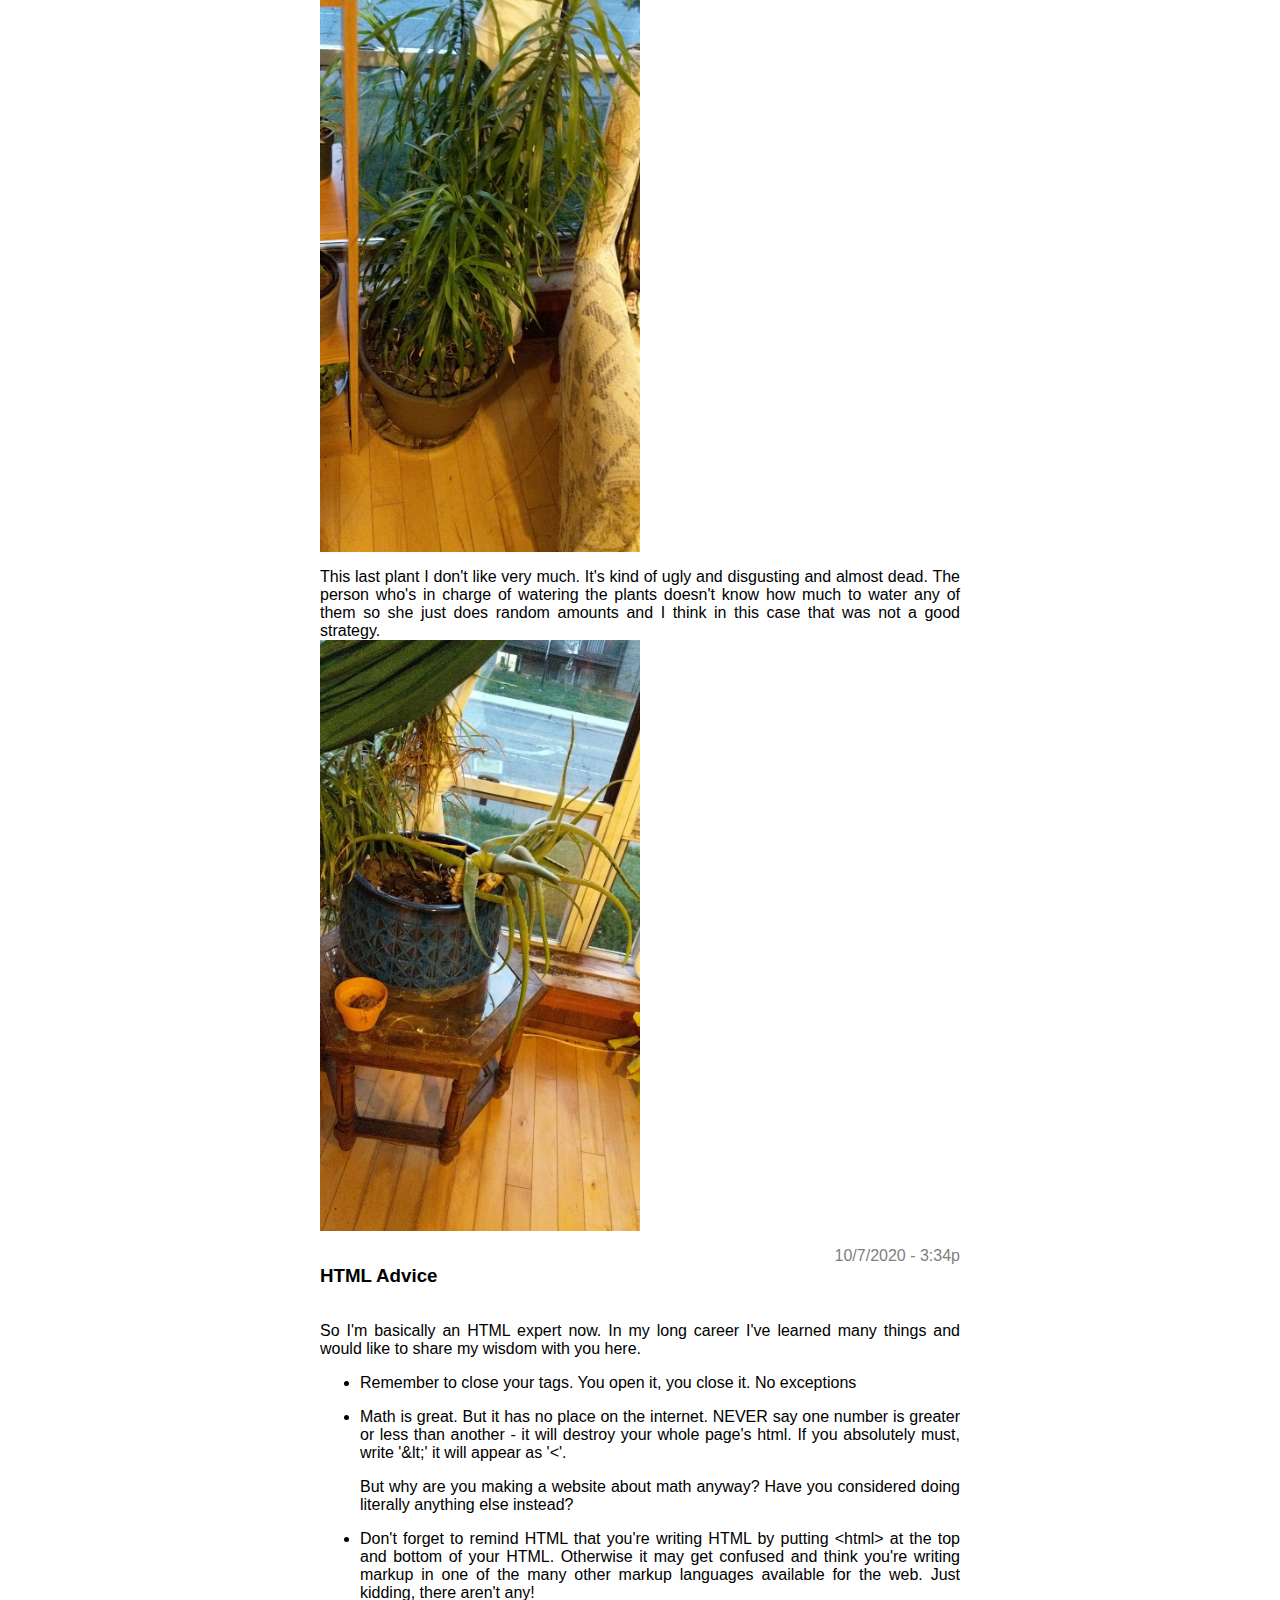
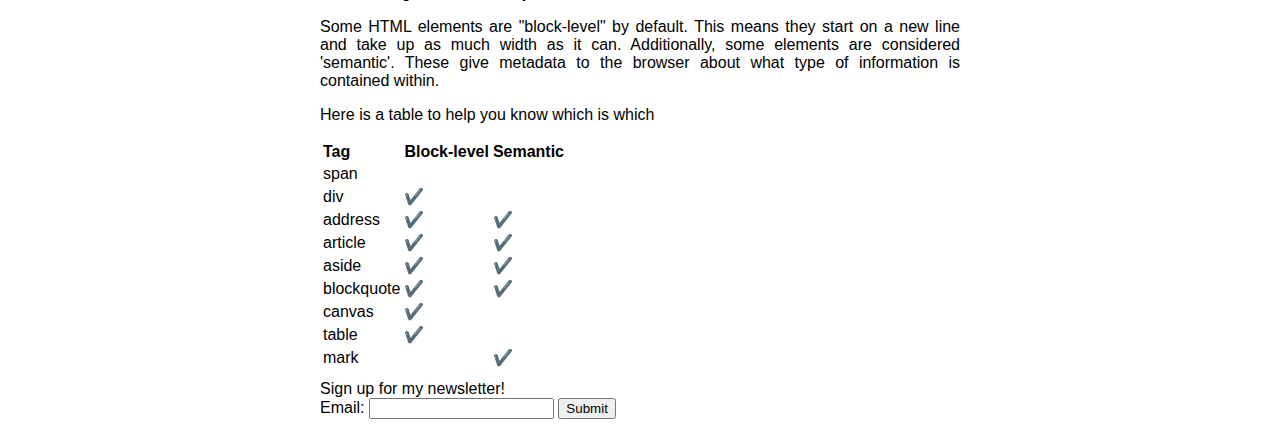
==== commit 3b05e696: "add css" ====
--- a/index.html
+++ b/index.html
@@ -4,14 +4,14 @@
 <head>
   <meta charset="UTF-8" />
   <meta name="viewport" content="width=device-width, initial-scale=1.0" />
-  <!-- <link rel="stylesheet" href="/style.css" /> -->
+  <link rel="stylesheet" href="/style.css" />
   <title>My Blog</title>
 </head>
 
 <body>
   <header>
-    <h1>Andre's Blog</h1>
     <nav>
+      <h1>Andre's Blog</h1>
       <h4><a href="/">Home</a></h4>
       <p><a href="/about.html">About</a></p>
     </nav>
@@ -158,7 +158,6 @@
     </article>
   </div>
 
-  <br />
   <div id="signup-form">
     <div>Sign up for my newsletter!</div>
     <form>
@@ -167,8 +166,6 @@
       <input type="submit">
     </form>
   </div>
-  <br />
-  <br />
 </body>
 
 </html>--- a/style.css
+++ b/style.css
@@ -25,3 +25,28 @@
 .post-publication-date {
   color: gray;
 }
+
+nav {
+  display: flex;
+  flex-direction: row;
+  justify-content: space-between;
+  align-items: center;
+  width: 100%;
+}
+
+#contact-form {
+  margin-top: 10px;
+}
+
+#signup-form {
+  margin-top: 10px;
+  margin-bottom: 10px;
+}
+
+.post-body {
+  text-align: justify;
+}
+
+* {
+  font-family: Arial, Helvetica, sans-serif;
+}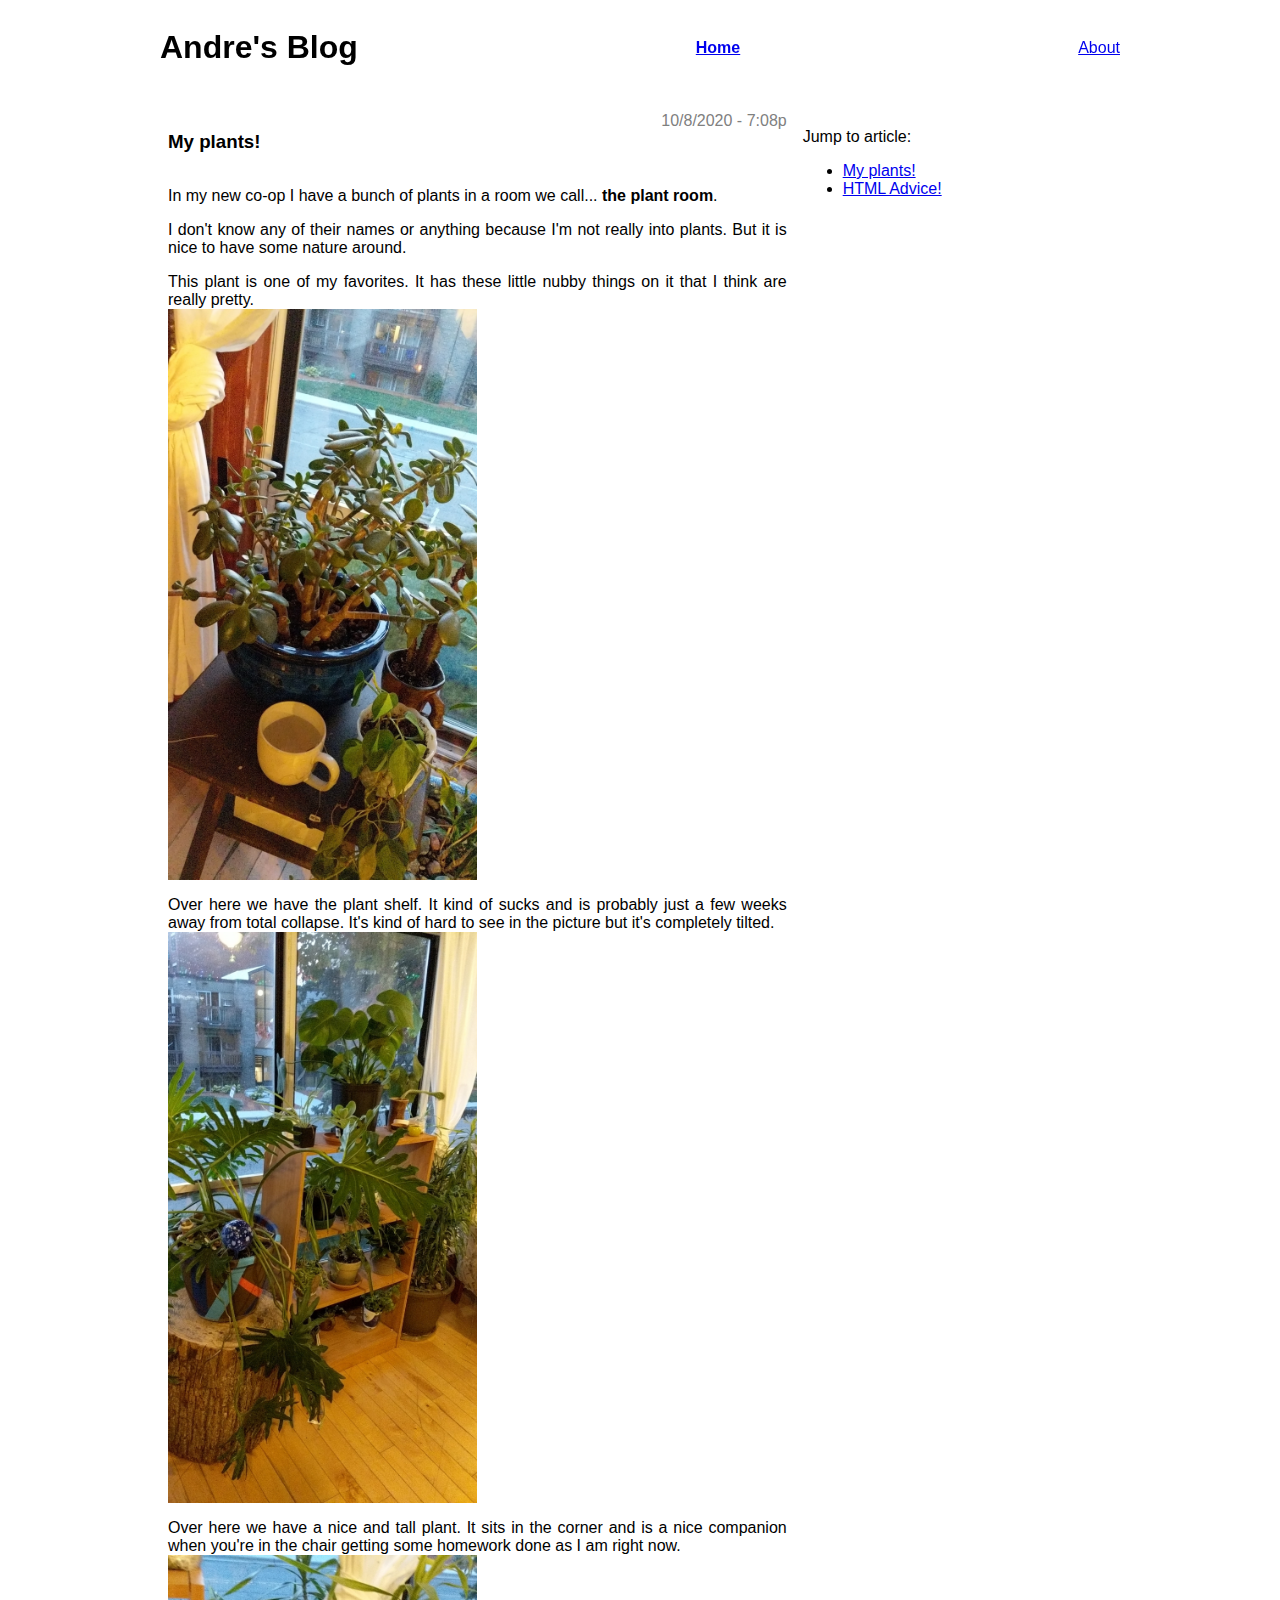
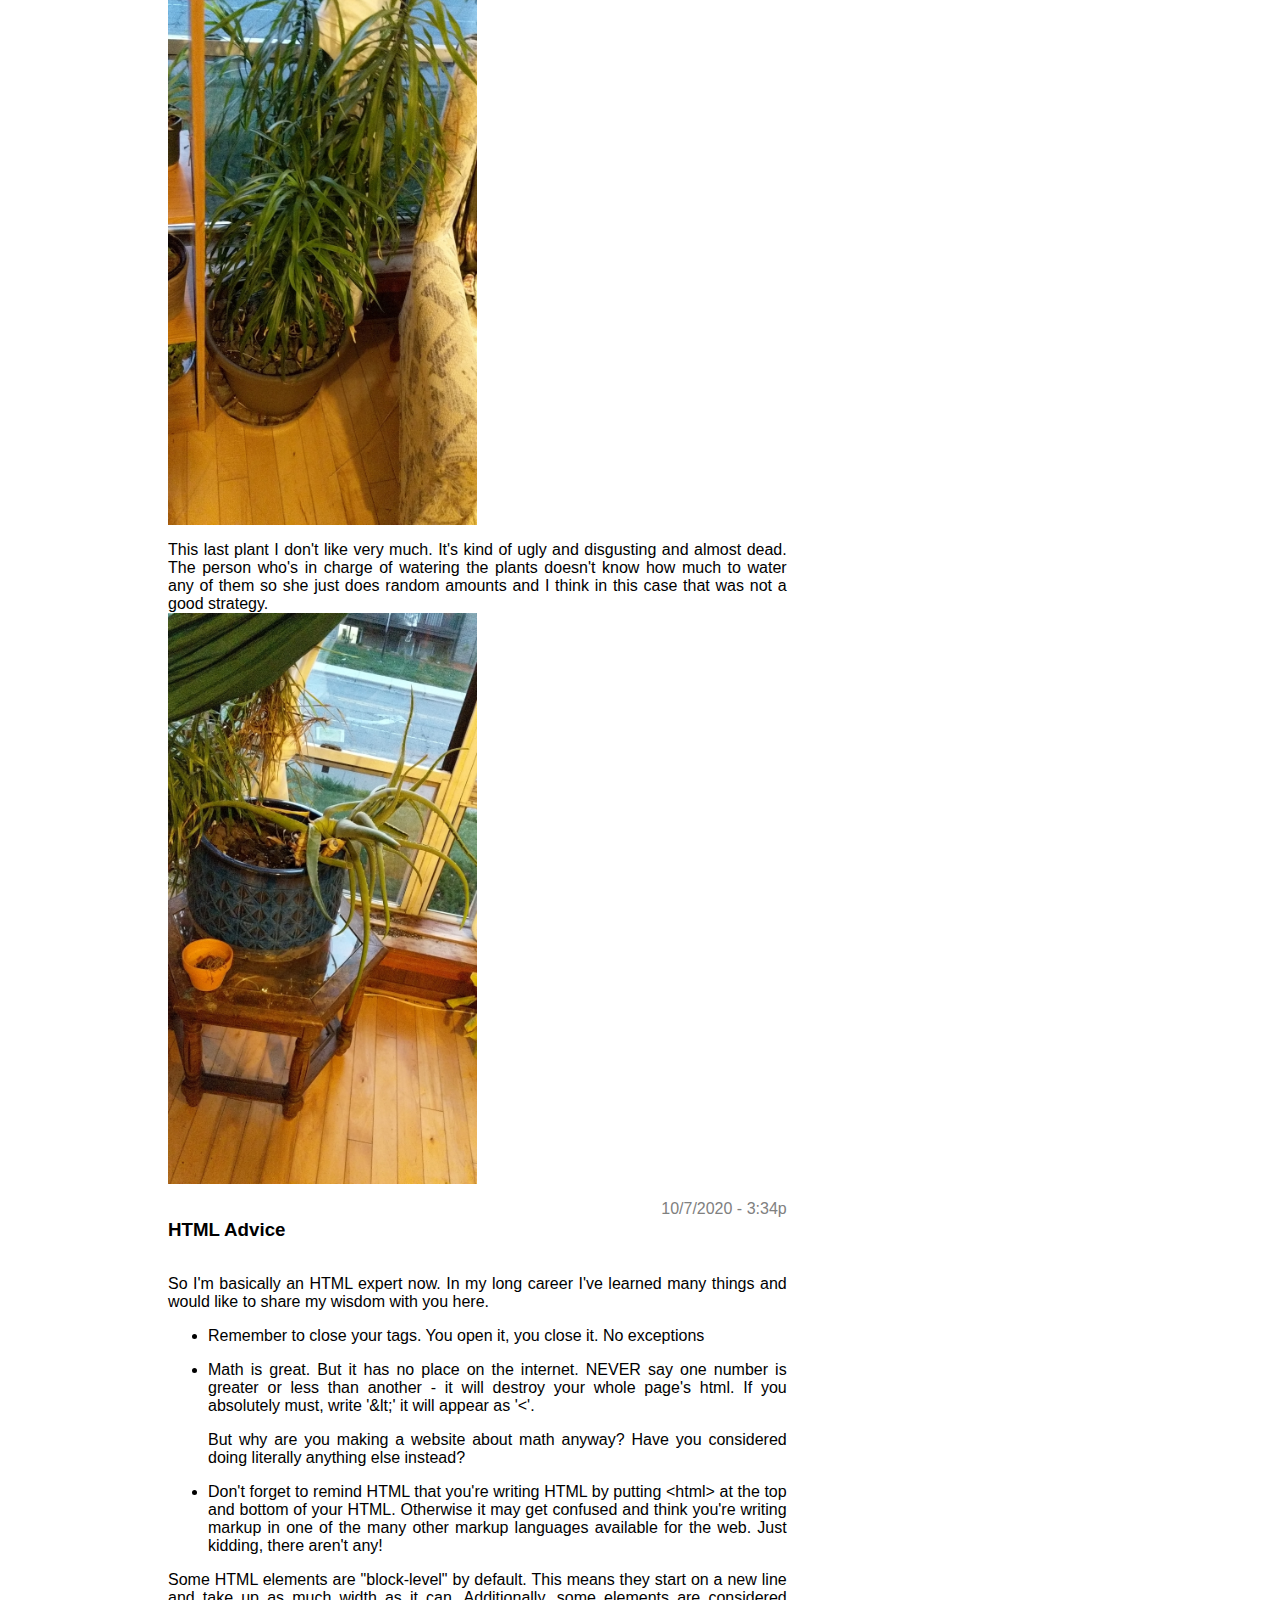
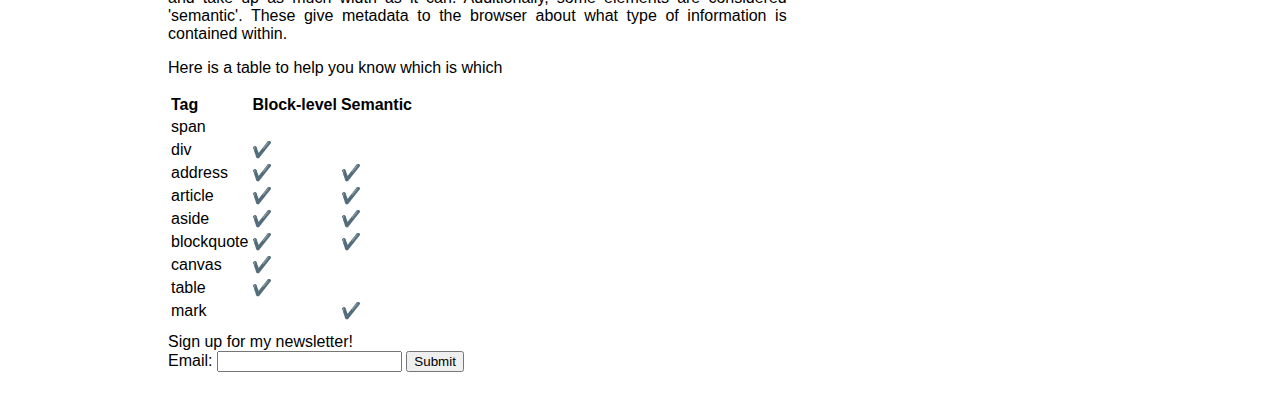
==== commit e06f57a3: "class" ====
--- a/index.html
+++ b/index.html
@@ -17,154 +17,170 @@
     </nav>
   </header>
 
-  <div class="post">
-    <article class="post-body">
-      <div class="post-info">
-        <h3 class="post-title">My plants!</h3>
-        <div class="post-publication-date">10/8/2020 - 7:08p</div>
-      </div>
-      <p>
-        In my new co-op I have a bunch of plants in a room we call...
-        <strong>the plant room</strong>.
-      </p>
-      <p>
-        I don't know any of their names or anything because I'm not really
-        into plants. But it is nice to have some nature around.
-      </p>
-      <p>
-        This plant is one of my favorites. It has these little nubby things on
-        it that I think are really pretty.
-        <img src="/pictures/plant_room_1.jpg" alt="picture of plants" />
-      </p>
-      <p>
-        Over here we have the plant shelf. It kind of sucks and is probably
-        just a few weeks away from total collapse. It's kind of hard to see in
-        the picture but it's completely tilted.
-        <img src="/pictures/plant_room_2.jpg" alt="picture of plants" />
-      </p>
-      <p>
-        Over here we have a nice and tall plant. It sits in the corner and is
-        a nice companion when you're in the chair getting some homework done
-        as I am right now.
-        <img src="/pictures/plant_room_3.jpg" alt="picture of plants" />
-      </p>
-      <p>
-        This last plant I don't like very much. It's kind of ugly and
-        disgusting and almost dead. The person who's in charge of watering the
-        plants doesn't know how much to water any of them so she just does
-        random amounts and I think in this case that was not a good strategy.
-        <img src="/pictures/plant_room_4.jpg" alt="picture of plants" />
-      </p>
-    </article>
-  </div>
-
-  <div class="post">
-    <article class="post-body">
-      <div class="post-info">
-        <h3 class="post-title">HTML Advice</h3>
-        <div class="post-publication-date">10/7/2020 - 3:34p</div>
-      </div>
-      <p>
-        So I'm basically an HTML expert now. In my long career I've learned
-        many things and would like to share my wisdom with you here.
-      </p>
+  <div class="container">
+    <div class="sidebar">
+      <p>Jump to article:</p>
       <ul>
         <li>
-          <p>
-            Remember to close your tags. You open it, you close it. No
-            exceptions
-          </p>
+          <a href="/#myplants">My plants!</a>
         </li>
         <li>
+          <a href="/#htmladvice">HTML Advice!</a>
+        </li>
+      </ul>
+    </div>
+    <div class="page-contents">
+      <div class="post">
+        <article class="post-body">
+          <div class="post-info">
+            <h3 class="post-title" id="myplants">My plants!</h3>
+            <div class="post-publication-date">10/8/2020 - 7:08p</div>
+          </div>
           <p>
-            Math is great. But it has no place on the internet. NEVER say one
-            number is greater or less than another - it will destroy your
-            whole page's html. If you absolutely must, write '&amp;lt;' it
-            will appear as '&lt;'.
+            In my new co-op I have a bunch of plants in a room we call...
+            <strong>the plant room</strong>.
           </p>
           <p>
-            But why are you making a website about math anyway? Have you
-            considered doing literally anything else instead?
+            I don't know any of their names or anything because I'm not really
+            into plants. But it is nice to have some nature around.
           </p>
-        </li>
-        <li>
           <p>
-            Don't forget to remind HTML that you're writing HTML by putting
-            &lt;html&gt; at the top and bottom of your HTML. Otherwise it may
-            get confused and think you're writing markup in one of the many
-            other markup languages available for the web. Just kidding, there
-            aren't any!
+            This plant is one of my favorites. It has these little nubby things on
+            it that I think are really pretty.
+            <img src="/pictures/plant_room_1.jpg" alt="picture of plants" />
           </p>
-        </li>
-      </ul>
+          <p>
+            Over here we have the plant shelf. It kind of sucks and is probably
+            just a few weeks away from total collapse. It's kind of hard to see in
+            the picture but it's completely tilted.
+            <img src="/pictures/plant_room_2.jpg" alt="picture of plants" />
+          </p>
+          <p>
+            Over here we have a nice and tall plant. It sits in the corner and is
+            a nice companion when you're in the chair getting some homework done
+            as I am right now.
+            <img src="/pictures/plant_room_3.jpg" alt="picture of plants" />
+          </p>
+          <p>
+            This last plant I don't like very much. It's kind of ugly and
+            disgusting and almost dead. The person who's in charge of watering the
+            plants doesn't know how much to water any of them so she just does
+            random amounts and I think in this case that was not a good strategy.
+            <img src="/pictures/plant_room_4.jpg" alt="picture of plants" />
+          </p>
+        </article>
+      </div>
 
-      <p>Some HTML elements are "block-level" by default. This means they start on a new line and take up as much width
-        as it can. Additionally, some elements are considered 'semantic'. These
-        give metadata to the browser about what type of information is contained within.</p>
+      <div class="post">
+        <article class="post-body">
+          <div class="post-info">
+            <h3 class="post-title" id="htmladvice">HTML Advice</h3>
+            <div class="post-publication-date">10/7/2020 - 3:34p</div>
+          </div>
+          <p>
+            So I'm basically an HTML expert now. In my long career I've learned
+            many things and would like to share my wisdom with you here.
+          </p>
+          <ul>
+            <li>
+              <p>
+                Remember to close your tags. You open it, you close it. No
+                exceptions
+              </p>
+            </li>
+            <li>
+              <p>
+                Math is great. But it has no place on the internet. NEVER say one
+                number is greater or less than another - it will destroy your
+                whole page's html. If you absolutely must, write '&amp;lt;' it
+                will appear as '&lt;'.
+              </p>
+              <p>
+                But why are you making a website about math anyway? Have you
+                considered doing literally anything else instead?
+              </p>
+            </li>
+            <li>
+              <p>
+                Don't forget to remind HTML that you're writing HTML by putting
+                &lt;html&gt; at the top and bottom of your HTML. Otherwise it may
+                get confused and think you're writing markup in one of the many
+                other markup languages available for the web. Just kidding, there
+                aren't any!
+              </p>
+            </li>
+          </ul>
 
-      <p>Here is a table to help you know which is which</p>
-      <table>
-        <tr>
-          <th>Tag</th>
-          <th>Block-level</th>
-          <th>Semantic</th>
-        </tr>
-        <tr>
-          <td>span</td>
-          <td></td>
-          <td></td>
-        </tr>
-        <tr>
-          <td>div</td>
-          <td>✔️</td>
-          <td></td>
-        </tr>
-        <tr>
-          <td>address</td>
-          <td>✔️</td>
-          <td>✔️</td>
-        </tr>
-        <tr>
-          <td>article</td>
-          <td>✔️</td>
-          <td>✔️</td>
-        </tr>
-        <tr>
-          <td>aside</td>
-          <td>✔️</td>
-          <td>✔️</td>
-        </tr>
-        <tr>
-          <td>blockquote</td>
-          <td>✔️</td>
-          <td>✔️</td>
-        </tr>
-        <tr>
-          <td>canvas</td>
-          <td>✔️</td>
-          <td></td>
-        </tr>
-        <tr>
-          <td>table</td>
-          <td>✔️</td>
-          <td></td>
-        </tr>
-        <tr>
-          <td>mark</td>
-          <td></td>
-          <td>✔️</td>
-        </tr>
-      </table>
-    </article>
-  </div>
+          <p>Some HTML elements are "block-level" by default. This means they start on a new line and take up as much
+            width
+            as it can. Additionally, some elements are considered 'semantic'. These
+            give metadata to the browser about what type of information is contained within.</p>
 
-  <div id="signup-form">
-    <div>Sign up for my newsletter!</div>
-    <form>
-      <label for="emailaddr">Email:</label>
-      <input type="text" id="emailaddr" name="emailaddr">
-      <input type="submit">
-    </form>
+          <p>Here is a table to help you know which is which</p>
+          <table>
+            <tr>
+              <th>Tag</th>
+              <th>Block-level</th>
+              <th>Semantic</th>
+            </tr>
+            <tr>
+              <td>span</td>
+              <td></td>
+              <td></td>
+            </tr>
+            <tr>
+              <td>div</td>
+              <td>✔️</td>
+              <td></td>
+            </tr>
+            <tr>
+              <td>address</td>
+              <td>✔️</td>
+              <td>✔️</td>
+            </tr>
+            <tr>
+              <td>article</td>
+              <td>✔️</td>
+              <td>✔️</td>
+            </tr>
+            <tr>
+              <td>aside</td>
+              <td>✔️</td>
+              <td>✔️</td>
+            </tr>
+            <tr>
+              <td>blockquote</td>
+              <td>✔️</td>
+              <td>✔️</td>
+            </tr>
+            <tr>
+              <td>canvas</td>
+              <td>✔️</td>
+              <td></td>
+            </tr>
+            <tr>
+              <td>table</td>
+              <td>✔️</td>
+              <td></td>
+            </tr>
+            <tr>
+              <td>mark</td>
+              <td></td>
+              <td>✔️</td>
+            </tr>
+          </table>
+        </article>
+      </div>
+
+      <div id="signup-form">
+        <div>Sign up for my newsletter!</div>
+        <form>
+          <label for="emailaddr">Email:</label>
+          <input type="text" id="emailaddr" name="emailaddr">
+          <input type="submit">
+        </form>
+      </div>
+    </div>
   </div>
 </body>
 
--- a/style.css
+++ b/style.css
@@ -1,5 +1,6 @@
 body {
-  width: 40em;
+  max-width: 60em;
+  padding: .5em;
   margin: auto;
 }
 
@@ -11,6 +12,27 @@
 header {
   display: flex;
   justify-content: space-between;
+  position: -webkit-sticky; /* Safari */
+  position: sticky;
+  top: 0;
+  background-color: white;
+}
+
+.container {
+  padding-top: 1em;
+  display: flex;
+  flex-direction: row-reverse;
+}
+
+.page-contents {
+  padding: .5em;
+  flex: 4
+}
+
+
+.sidebar {
+  padding: .5em;
+  flex: 2;
 }
 
 .post-info {
@@ -47,6 +69,18 @@
   text-align: justify;
 }
 
+
+#house-fig {
+  float: right;
+  width: 30%;
+  padding: 0.5em;
+}
+
+#house-fig img {
+  max-width: 100%;
+}
+
+
 * {
   font-family: Arial, Helvetica, sans-serif;
 }